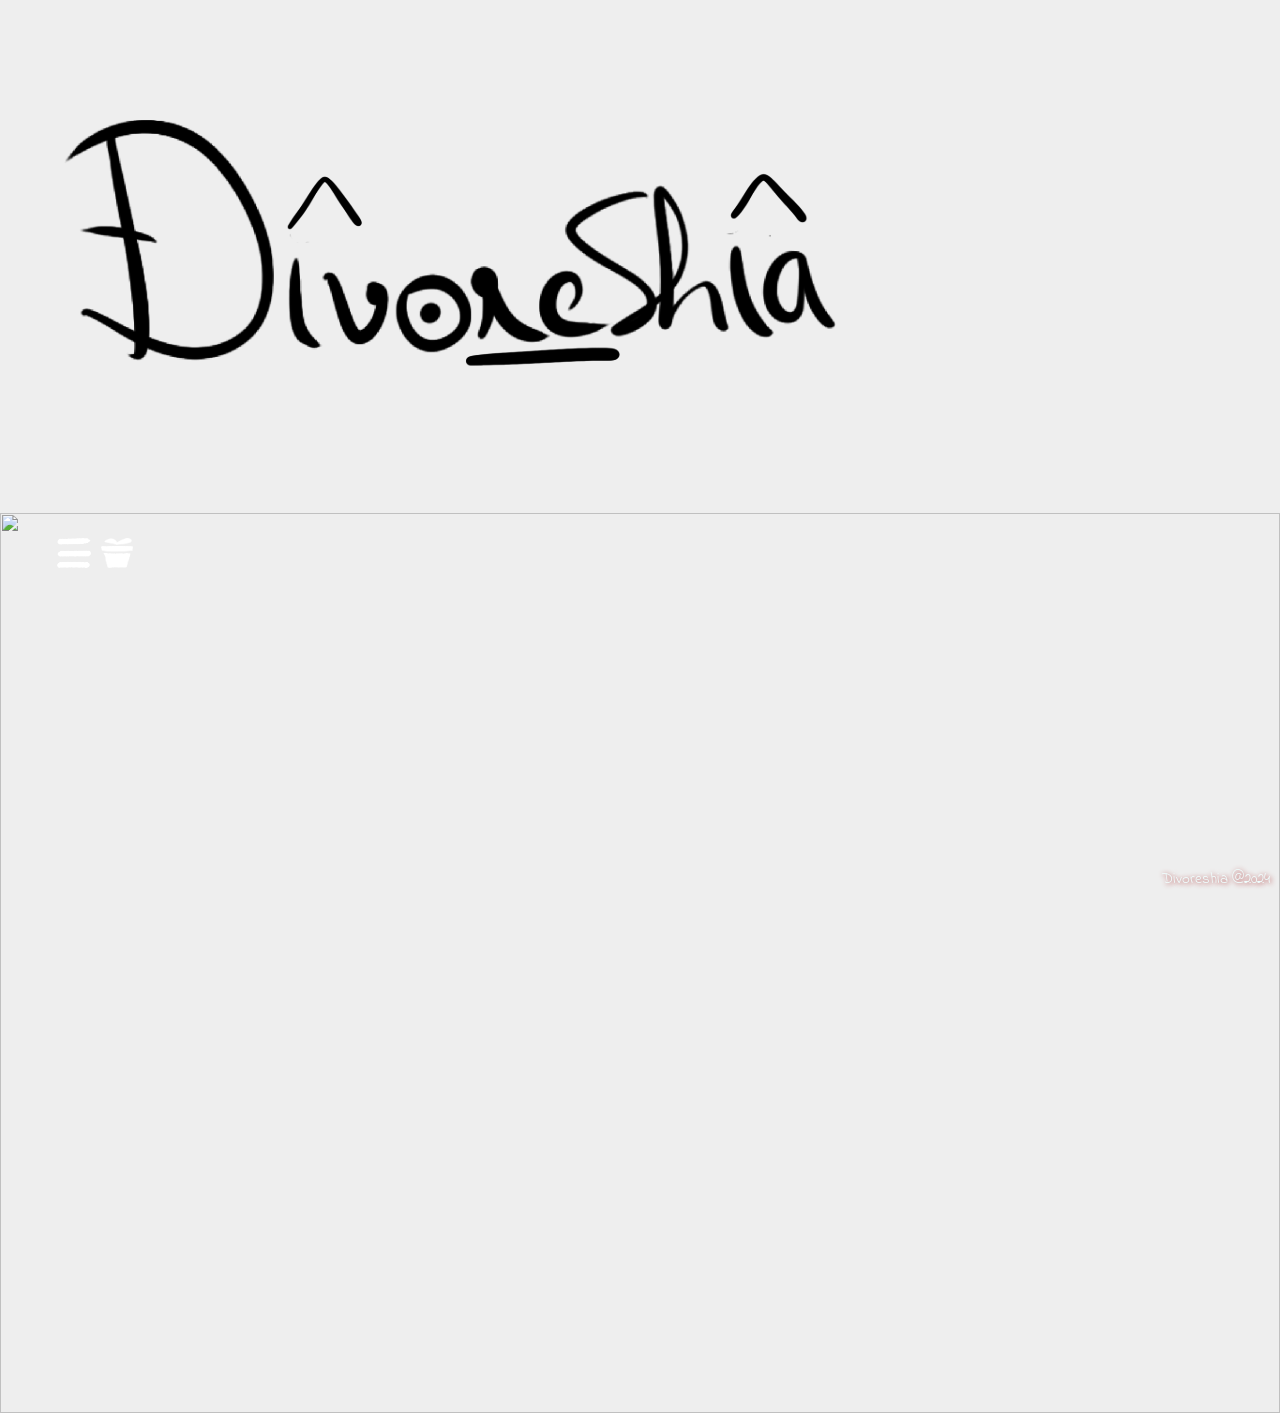
==== index.html @ 07783dd5 "Update index.html" ====
<!DOCTYPE html>
<html>
<head>
  <title>Hello there</title>
  <link rel="icon" href="Hello/icon/web_icon.png">
</head>
<meta name="viewport" content="height=device-height,width=device-width,initial-scale=1">

    <!--SWIPER-->
<link rel="stylesheet" href="https://unpkg.com/swiper/swiper-bundle.min.css"/>
<script src="https://cdn.jsdelivr.net/npm/swiper@11/swiper-bundle.min.js"></script>
    <!--BOOTRAP5.3-->
<link href="https://cdn.jsdelivr.net/npm/bootstrap@5.3.3/dist/css/bootstrap.min.css" rel="stylesheet" 
integrity="sha384-QWTKZyjpPEjISv5WaRU9OFeRpok6YctnYmDr5pNlyT2bRjXh0JMhjY6hW+ALEwIH" crossorigin="anonymous">
<script src="https://cdn.jsdelivr.net/npm/bootstrap@5.3.3/dist/js/bootstrap.bundle.min.js" 
integrity="sha384-YvpcrYf0tY3lHB60NNkmXc5s9fDVZLESaAA55NDzOxhy9GkcIdslK1eN7N6jIeHz" crossorigin="anonymous"></script>
    <!--GOOGLE FONT-->
<link rel="preconnect" href="https://fonts.googleapis.com">
<link rel="preconnect" href="https://fonts.gstatic.com" crossorigin>
<link href="https://fonts.googleapis.com/css2?family=Indie+Flower&family=Nothing+You+Could+Do&display=swap" rel="stylesheet">
    <!--GOOGLE ICON-->

    <!--style-->
<link rel="stylesheet" href="style.css"/>  
    <!--jQuery-->
<script src="https://code.jquery.com/jquery-3.6.0.min.js"></script>


<body>
 <!-- Loader -->
    <div id="preloader">
        <div class="logo-wrapper">
            <!-- Logo trắng -->
            <img
                src="Hello/name/loader.png"
                class="logo logo-white"
                alt=""
            >
            <!-- Logo đen được mask -->
            <div class="reveal">
                <img
                    src="Hello/name/loader.png"
                    class="logo logo-black"
                    alt=""
                >
            </div>
        </div>
    </div>

<!--HEADER-->
  <header>
  <div class="inner">  
    <ul class="navigate">

      <li>
        <div> <img src="Hello/icon/hambergur.png"> </div>
      </li>
        
      <li>
        <div> <img src="Hello/icon/pot.png"> </div>
      </li>

    </ul>
  </div>  
  </style>
  </header>
  


  <div class="bottomtext position-fixed bottom-0 end-0">
    <p>Divoreshia @2024</p>
  </div>

<!-- <div class="position-fixed bottom-0 end-100">  
    <ul class="navigate">

      <li>
        <div> <img src="hello/icon/x.png"> </div>
      </li>
        
      <li>
        <div> <img src="hello/icon/ytb.png"> </div>
      </li>

      <li>
        <div> <img src="hello/icon/oktok.png"> </div>
      </li>

    </ul>
  </div>   -->



<main class="canvas" id="app"> 
    <!--DIVORESHIA-->



    <!--background-->
  <div class="swiper mySwiper">
    <div class="swiper-wrapper">

      <div class="swiper-slide">
        <img src="Hello/media/bg1.png">
      </div>

      <div class="swiper-slide">
        <img src="Hello/media/bg2.png">
      </div>

      <div class="swiper-slide">
        <img src="Hello/media/bg3.jpg">
      </div>

      <div class="swiper-slide">
        <img src="Hello/media/bg4.jpg"> 
      </div>

      

    </div>
  </div>

  <script src="script.js"></script>
    <!--Main Part-->



</main> 
<script src="loader.js"></script>
<!--GO TO TOP BUTTON-->
<!-- <div>
  <a id="gototop" href="Javascript:;"><img src="./Hello/icon/triangle.png" width="30px" height="30px"
  ></a>
</div> -->

</body>
</html>
---- style.css ----
html,
body {
  position: relative;
  z-index: 0;
  height: 100%;
  width: 100%;
}

body {
  background: #eee;
  color: #000;
}

/*bottom*/
.bottomtext {
  position: sticky;
  z-index: 50;
}
.bottomtext>p {
  color: azure;
  font-family: "Indie Flower", cursive;
  font-weight: 400;
  font-style: normal;
  margin: 10px;
  font-size: 15px;
  text-shadow: 1px 1px 5px brown;
  user-select: none;
}

/*swiper*/

.swiper {
  width: 100%;
  height: 100%;
}

.swiper-wrapper {
  display:flexbox;
}
.swiper-slide img {
  display:block;
  position: relative;
  width: 100%;
  height: 100%;
  object-fit:cover;
  user-select: none;
}

.swiper {
  margin-left: auto;
  margin-right: auto;
}


/* go to top button*/

.gototop {
  display: none;
  border:1px solid gray;
  border-radius: 50%;
  position: fixed;
  padding: 4px 5px;
  right:40px;
  bottom: 100px;
  z-index: 500;
}

/*canvas*/

main{
  width: 100%;
  height: 100%;
  position: relative;
}

/*header*/
header {
  position: absolute;

  width: 100%;
  z-index: 100;
  display: flex;
  transition: 300ms;
}
.inner {

  margin: 10px;
}

.navigate {
  /* background-color: rgba(1,1,1,1);  */
  display: flex; 
  margin: 10px;
}

.navigate>li {
  list-style: none;
  display: flex;
}
.navigate>li img{
  justify-content: center;

  display: inline-flexbox;
  height: 30px;
  margin: 5px 5px 5px 5px;
}


 /* LOADER  */

#app {
    min-height: 100vh;
}

/* =========================
   PRELOADER
========================= */
.logo-wrapper {
    position: relative;
    display: inline-block;
}

.logo {
    width: min(900px, 80vw);
    display: block;
}

/* Logo trắng */
.logo-white {
    display: block;
}

/* Vùng reveal */
#reveal {
    position: absolute;
    top: 0;
    left: 0;

    width: 0%;
    height: 100%;

    overflow: hidden;
}

/* QUAN TRỌNG */
.logo-black {
    position: absolute;
    top: 0;
    left: 0;

    width: 100%;
    height: 100%;

    object-fit: contain;

    filter: brightness(0);
}
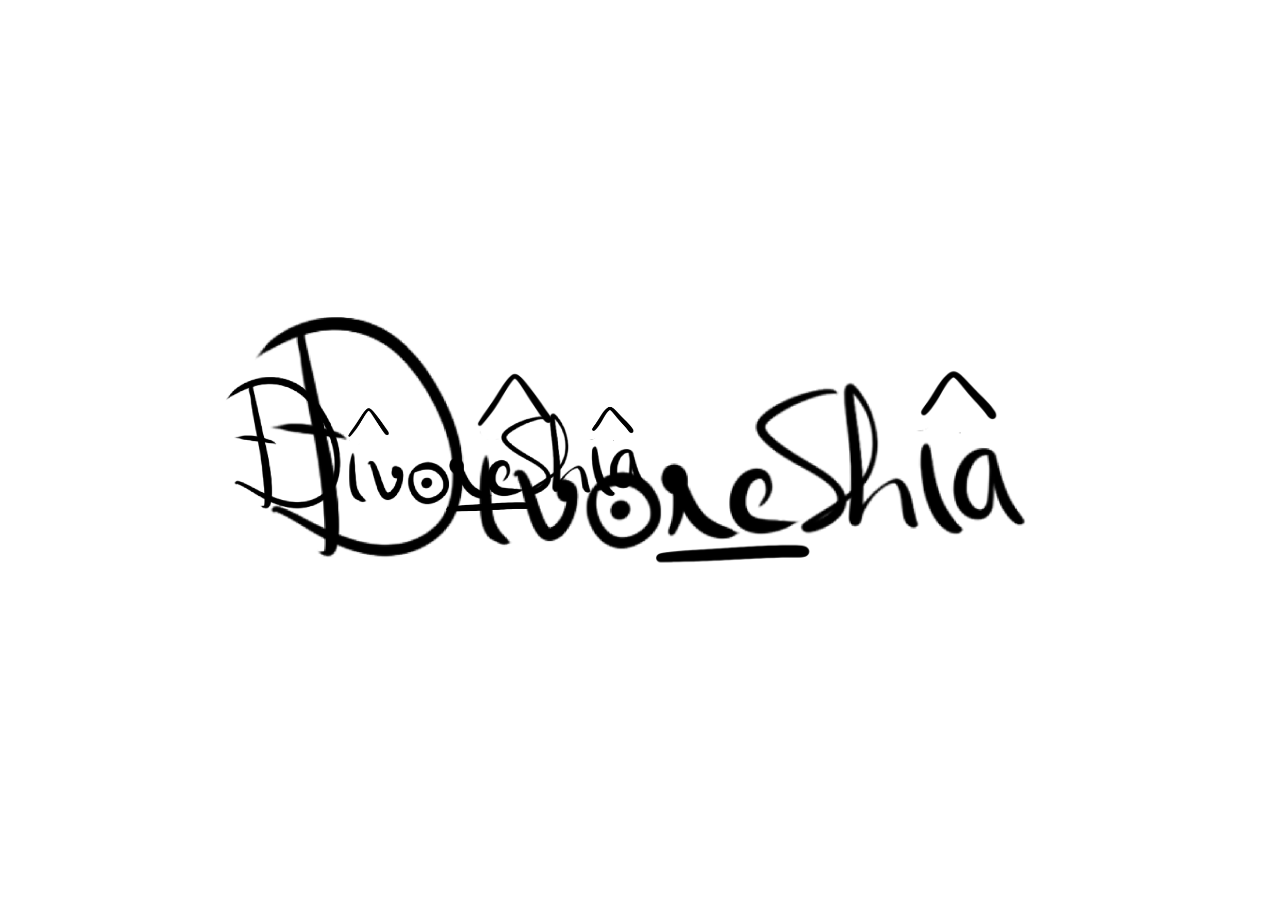
==== commit b4ea492e: "Update index.html" ====
--- a/index.html
+++ b/index.html
@@ -37,7 +37,7 @@
                 alt=""
             >
             <!-- Logo đen được mask -->
-            <div class="reveal">
+            <div id="reveal">
                 <img
                     src="Hello/name/loader.png"
                     class="logo logo-black"
@@ -62,7 +62,7 @@
 
     </ul>
   </div>  
-  </style>
+
   </header>
   
 
--- a/style.css
+++ b/style.css
@@ -115,22 +115,35 @@
 /* =========================
    PRELOADER
 ========================= */
+#preloader {
+    position: fixed;
+    inset: 0;
+    background: white;
+
+    display: flex;
+    justify-content: center;
+    align-items: center;
+
+    z-index: 99999;
+}
+
 .logo-wrapper {
     position: relative;
-    display: inline-block;
+    width: min(900px, 80vw);
 }
 
 .logo {
-    width: min(900px, 80vw);
     display: block;
+    width: 100%;
+    height: auto;
 }
 
-/* Logo trắng */
+/* logo trắng */
 .logo-white {
     display: block;
 }
 
-/* Vùng reveal */
+/* lớp reveal */
 #reveal {
     position: absolute;
     top: 0;
@@ -142,7 +155,7 @@
     overflow: hidden;
 }
 
-/* QUAN TRỌNG */
+/* logo đen */
 .logo-black {
     position: absolute;
     top: 0;
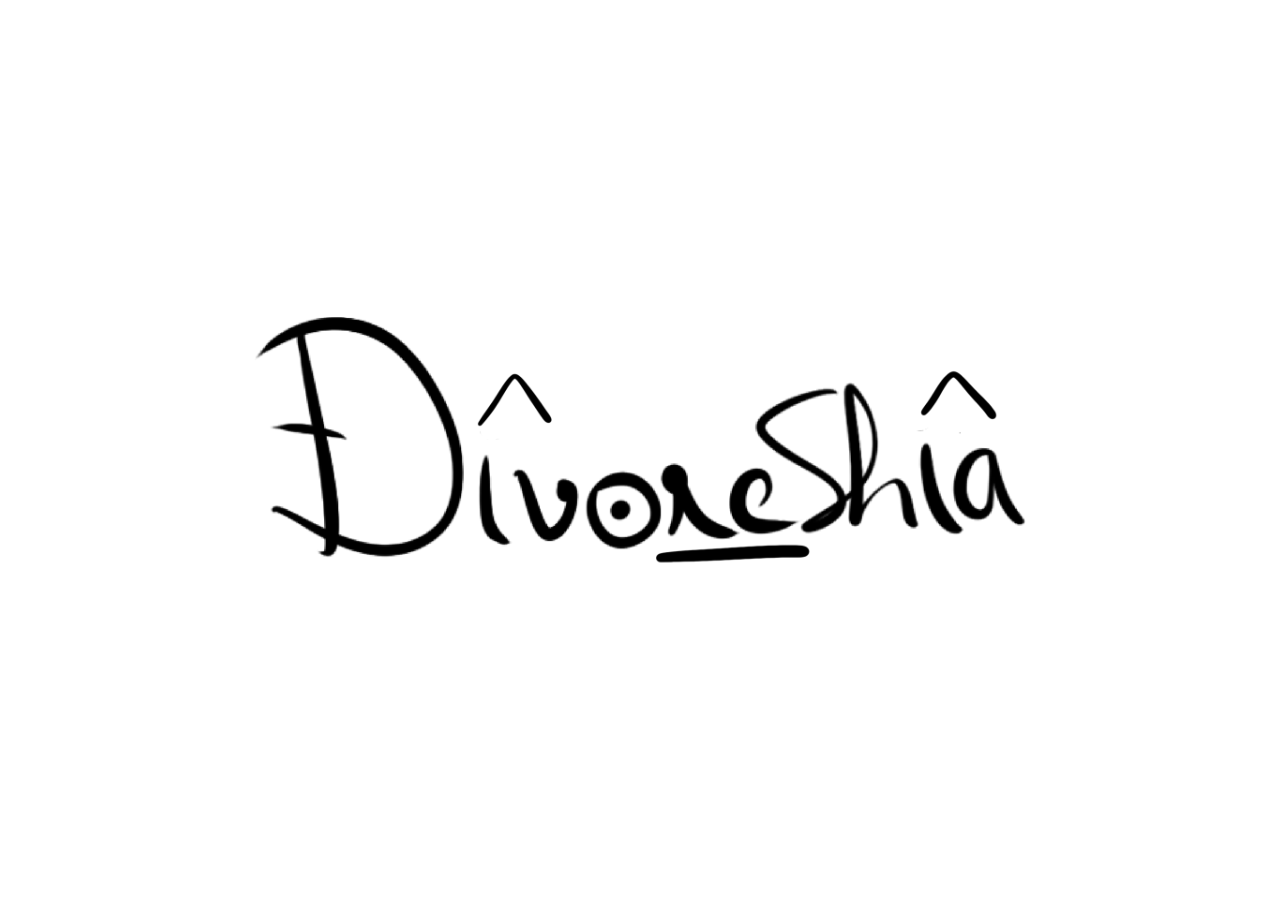
==== commit 351886f8: "Update index.html" ====
--- a/index.html
+++ b/index.html
@@ -30,20 +30,14 @@
  <!-- Loader -->
     <div id="preloader">
         <div class="logo-wrapper">
-            <!-- Logo trắng -->
+            <!-- Logo nằm dưới cùng, mask sẽ trượt sang phải để lộ logo -->
             <img
                 src="Hello/name/loader.png"
-                class="logo logo-white"
+                class="logo"
                 alt=""
             >
-            <!-- Logo đen được mask -->
-            <div id="reveal">
-                <img
-                    src="Hello/name/loader.png"
-                    class="logo logo-black"
-                    alt=""
-                >
-            </div>
+            <!-- Mask trắng trượt sang phải theo tiến độ load -->
+            <div id="loader-mask"></div>
         </div>
     </div>
 
--- a/style.css
+++ b/style.css
@@ -113,58 +113,84 @@
 }
 
 /* =========================
-   PRELOADER
+   LOADER
 ========================= */
+
 #preloader {
     position: fixed;
     inset: 0;
-    background: white;
+
+    background: #ffffff;
 
     display: flex;
     justify-content: center;
     align-items: center;
 
     z-index: 99999;
+
+    opacity: 1;
 }
+
+/* container logo */
 
 .logo-wrapper {
     position: relative;
+
     width: min(900px, 80vw);
+
+    line-height: 0;
 }
+
+/* cả hai logo */
 
 .logo {
     display: block;
+
     width: 100%;
     height: auto;
 }
 
 /* logo trắng */
+
 .logo-white {
-    display: block;
+    position: relative;
+    z-index: 1;
+    filter: brightness(100)
 }
 
-/* lớp reveal */
-#reveal {
-    position: absolute;
-    top: 0;
-    left: 0;
+/* lớp mask */
 
-    width: 0%;
-    height: 100%;
+#reveal{
+    position:absolute;
+    top:0;
+    left:0;
 
-    overflow: hidden;
+    width:0%;
+    height:auto;
+
+    overflow:hidden;
 }
 
-/* logo đen */
-.logo-black {
-    position: absolute;
-    top: 0;
-    left: 0;
+.logo-black{
+    width:min(900px,80vw);
+    height:auto;
+    display:block;
 
-    width: 100%;
-    height: 100%;
+    filter:brightness(0);
+}
 
-    object-fit: contain;
+/* đen -> trắng */
 
-    filter: brightness(0);
+.logo-black.to-white {
+    opacity: 0;
+    transition: opacity 1s ease;
 }
+
+/* fade loader */
+
+#preloader.fade-out {
+    opacity: 0;
+    transition: opacity 1s ease;
+    pointer-events: none;
+}
+
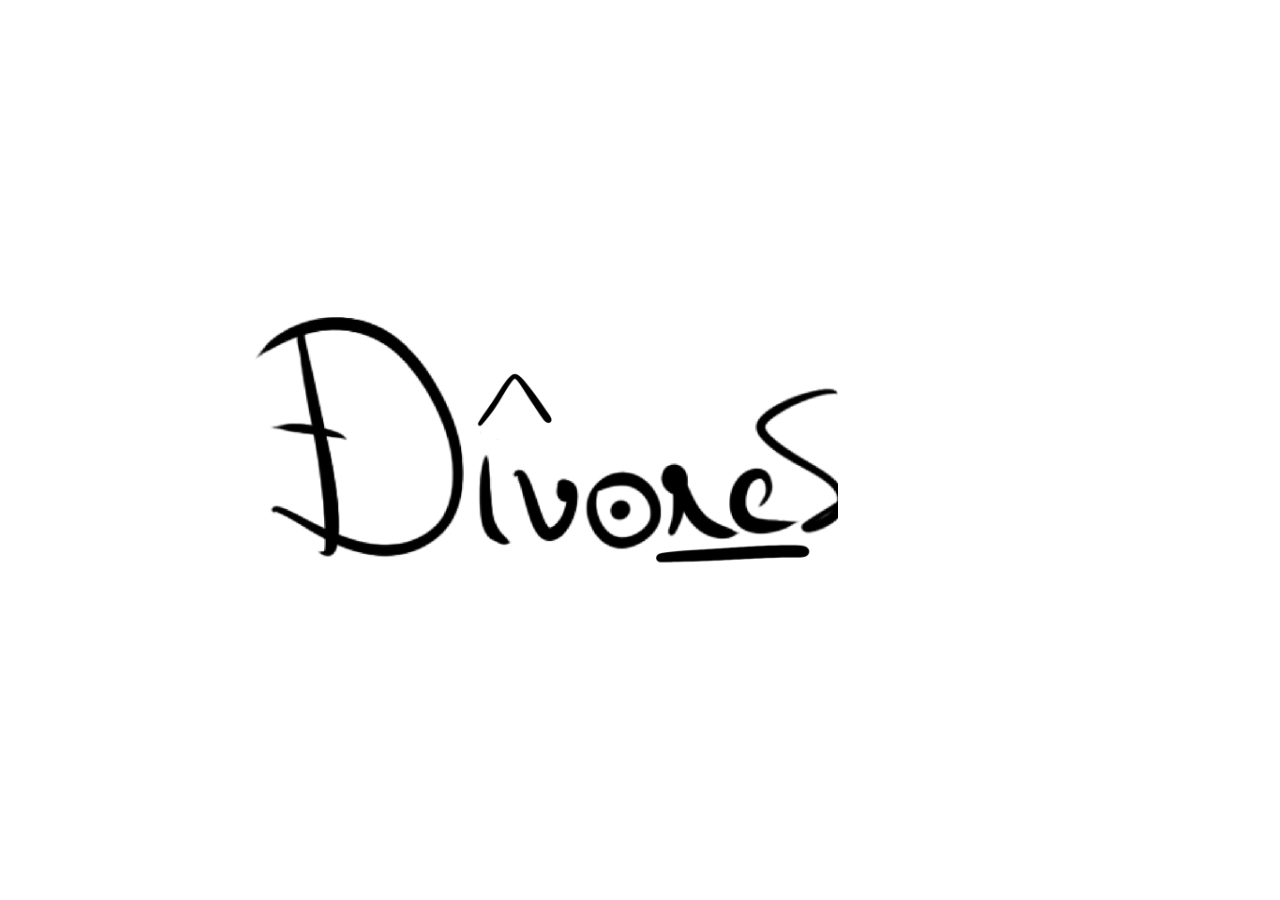
==== commit 447b5bfc: "Update index.html" ====
--- a/index.html
+++ b/index.html
@@ -93,7 +93,6 @@
     <!--background-->
   <div class="swiper mySwiper">
     <div class="swiper-wrapper">
-
       <div class="swiper-slide">
         <img src="Hello/media/bg1.png">
       </div>
@@ -109,8 +108,25 @@
       <div class="swiper-slide">
         <img src="Hello/media/bg4.jpg"> 
       </div>
+  <!--background thumb slider-->
+  <div thumbsSlider="" class="swiper mySwiper2">
+    <div class="swiper-wrapper">
+      <div class="swiper-slide">
+        <img src="Hello/media/bg1.png">
+      </div>
 
-      
+      <div class="swiper-slide">
+        <img src="Hello/media/bg2.png">
+      </div>
+
+      <div class="swiper-slide">
+        <img src="Hello/media/bg3.jpg">
+      </div>
+
+      <div class="swiper-slide">
+        <img src="Hello/media/bg4.jpg"> 
+    </div>
+  </div>
 
     </div>
   </div>
--- a/style.css
+++ b/style.css
@@ -32,11 +32,19 @@
 .swiper {
   width: 100%;
   height: 100%;
+  margin-left: auto;
+  margin-right: auto;
 }
 
 .swiper-wrapper {
   display:flexbox;
 }
+
+.swiper-slide {
+  background-size: cover;
+  background-position: center;
+}
+
 .swiper-slide img {
   display:block;
   position: relative;
@@ -46,9 +54,25 @@
   user-select: none;
 }
 
-.swiper {
-  margin-left: auto;
-  margin-right: auto;
+.mySwiper2 {
+    height: 100px;
+    width: 100%;
+}
+
+.mySwiper {
+    height: 100px;
+    box-sizing: border-box;
+    padding: 10px 0;
+}
+
+.mySwiper .swiper-slide {
+    width: 25%;
+    height: 100%;
+    opacity: 0.4;
+}
+
+.mySwiper .swiper-slide-thumb-active {
+    opacity: 1;
 }
 
 
@@ -106,7 +130,7 @@
 }
 
 
- /* LOADER  */
+/* LOADER */
 
 #app {
     min-height: 100vh;
@@ -127,70 +151,53 @@
     align-items: center;
 
     z-index: 99999;
-
     opacity: 1;
 }
 
-/* container logo */
+/* Container bọc logo + mask */
 
 .logo-wrapper {
     position: relative;
-
     width: min(900px, 80vw);
-
     line-height: 0;
-}
-
-/* cả hai logo */
+    overflow: hidden; /* quan trọng: cắt mask khi trượt ra ngoài */
+}
+
+/* Logo nằm dưới cùng — luôn hiển thị, mask che phía trên */
 
 .logo {
     display: block;
-
     width: 100%;
     height: auto;
-}
-
-/* logo trắng */
-
-.logo-white {
     position: relative;
     z-index: 1;
-    filter: brightness(100)
-}
-
-/* lớp mask */
-
-#reveal{
-    position:absolute;
-    top:0;
-    left:0;
-
-    width:0%;
-    height:auto;
-
-    overflow:hidden;
-}
-
-.logo-black{
-    width:min(900px,80vw);
-    height:auto;
-    display:block;
-
-    filter:brightness(0);
-}
-
-/* đen -> trắng */
-
-.logo-black.to-white {
-    opacity: 0;
-    transition: opacity 1s ease;
-}
-
-/* fade loader */
+}
+
+/*
+    Mask trắng nằm TRÊN logo (z-index cao hơn).
+    Bắt đầu: translateX(0%) → che toàn bộ logo.
+    Khi load: translateX tăng dần → trượt sang phải → lộ logo từ trái.
+    Kết thúc: translateX(100%) → ra ngoài hoàn toàn.
+    transition ngắn để chuyển động mượt giữa các bước.
+*/
+
+#loader-mask {
+    position: absolute;
+    inset: 0;
+    z-index: 2;
+
+    background: #ffffff;
+
+    transform: translateX(0%);
+    transition: transform 0.05s linear;
+
+    will-change: transform;
+}
+
+/* Fade toàn bộ preloader khi load xong */
 
 #preloader.fade-out {
     opacity: 0;
-    transition: opacity 1s ease;
+    transition: opacity 0.8s ease;
     pointer-events: none;
 }
-
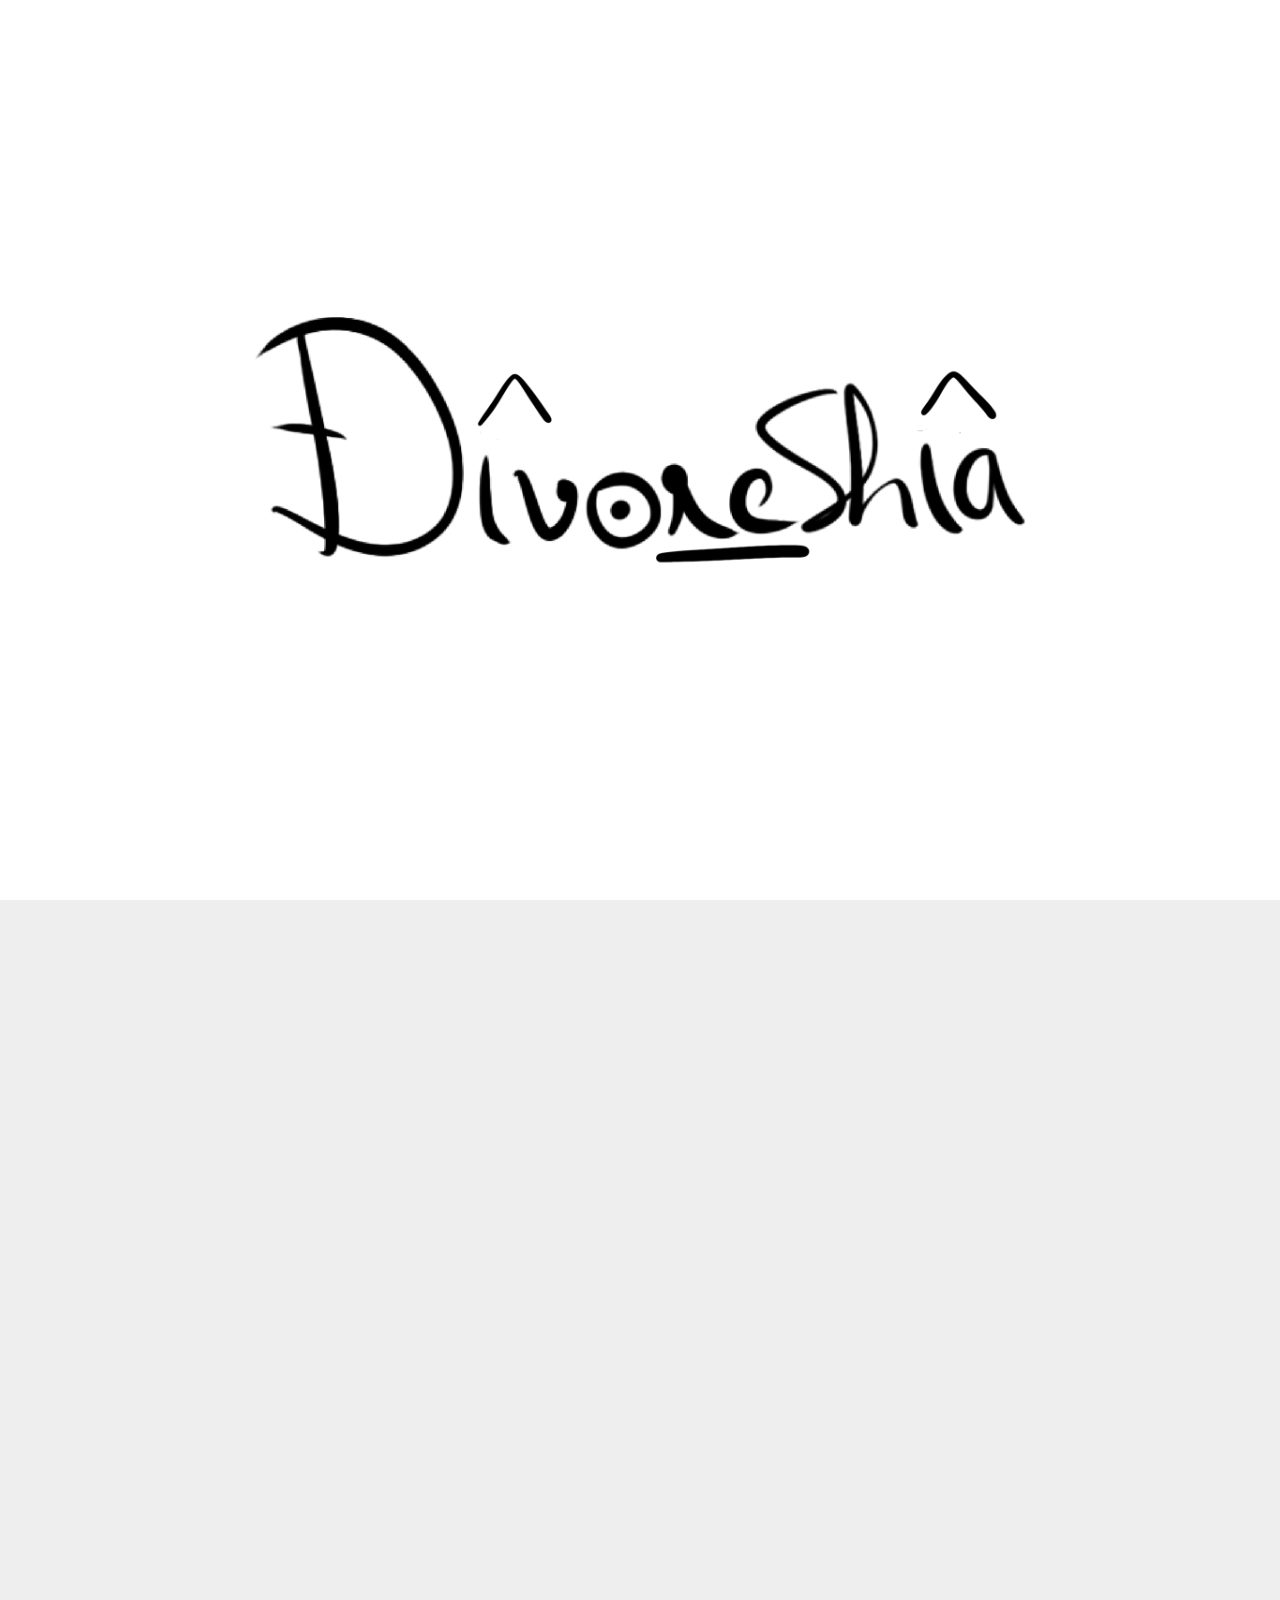
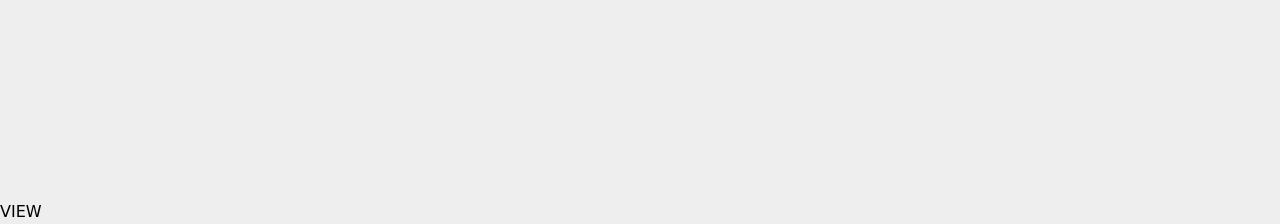
==== commit bd996b87: "Update index.html" ====
--- a/index.html
+++ b/index.html
@@ -30,18 +30,17 @@
  <!-- Loader -->
     <div id="preloader">
         <div class="logo-wrapper">
-            <!-- Logo nằm dưới cùng, mask sẽ trượt sang phải để lộ logo -->
             <img
                 src="Hello/name/loader.png"
                 class="logo"
                 alt=""
             >
-            <!-- Mask trắng trượt sang phải theo tiến độ load -->
             <div id="loader-mask"></div>
         </div>
     </div>
 
 <!--HEADER-->
+<div class="header-trigger"></div>
   <header>
   <div class="inner">  
     <ul class="navigate">
@@ -65,78 +64,27 @@
     <p>Divoreshia @2024</p>
   </div>
 
-<!-- <div class="position-fixed bottom-0 end-100">  
-    <ul class="navigate">
-
-      <li>
-        <div> <img src="hello/icon/x.png"> </div>
-      </li>
-        
-      <li>
-        <div> <img src="hello/icon/ytb.png"> </div>
-      </li>
-
-      <li>
-        <div> <img src="hello/icon/oktok.png"> </div>
-      </li>
-
-    </ul>
-  </div>   -->
 
 
+<main class="canvas"> 
+ 
+    <!--background-->
+<div class="swiper mySwiper">
+    <div class="swiper-wrapper"></div>
+</div>
 
-<main class="canvas" id="app"> 
-    <!--DIVORESHIA-->
-
-
-
-    <!--background-->
-  <div class="swiper mySwiper">
-    <div class="swiper-wrapper">
-      <div class="swiper-slide">
-        <img src="Hello/media/bg1.png">
-      </div>
-
-      <div class="swiper-slide">
-        <img src="Hello/media/bg2.png">
-      </div>
-
-      <div class="swiper-slide">
-        <img src="Hello/media/bg3.jpg">
-      </div>
-
-      <div class="swiper-slide">
-        <img src="Hello/media/bg4.jpg"> 
-      </div>
-  <!--background thumb slider-->
-  <div thumbsSlider="" class="swiper mySwiper2">
-    <div class="swiper-wrapper">
-      <div class="swiper-slide">
-        <img src="Hello/media/bg1.png">
-      </div>
-
-      <div class="swiper-slide">
-        <img src="Hello/media/bg2.png">
-      </div>
-
-      <div class="swiper-slide">
-        <img src="Hello/media/bg3.jpg">
-      </div>
-
-      <div class="swiper-slide">
-        <img src="Hello/media/bg4.jpg"> 
-    </div>
-  </div>
-
-    </div>
-  </div>
-
-  <script src="script.js"></script>
+<div thumbsSlider class="swiper mySwiper2 hidden">
+    <div class="swiper-wrapper"></div>
+</div>
     <!--Main Part-->
 
 
+<div id="thumbToggle">
+    VIEW
+</div>
 
-</main> 
+</main>
+<script src="script.js"></script>
 <script src="loader.js"></script>
 <!--GO TO TOP BUTTON-->
 <!-- <div>
--- a/style.css
+++ b/style.css
@@ -54,24 +54,19 @@
   user-select: none;
 }
 
-.mySwiper2 {
-    height: 100px;
-    width: 100%;
-}
-
-.mySwiper {
+.swiper .mySwiper2 {
     height: 100px;
     box-sizing: border-box;
     padding: 10px 0;
 }
 
-.mySwiper .swiper-slide {
+.mySwiper2 .swiper-slide {
     width: 25%;
     height: 100%;
     opacity: 0.4;
 }
 
-.mySwiper .swiper-slide-thumb-active {
+.mySwiper2 .swiper-slide-thumb-active {
     opacity: 1;
 }
 
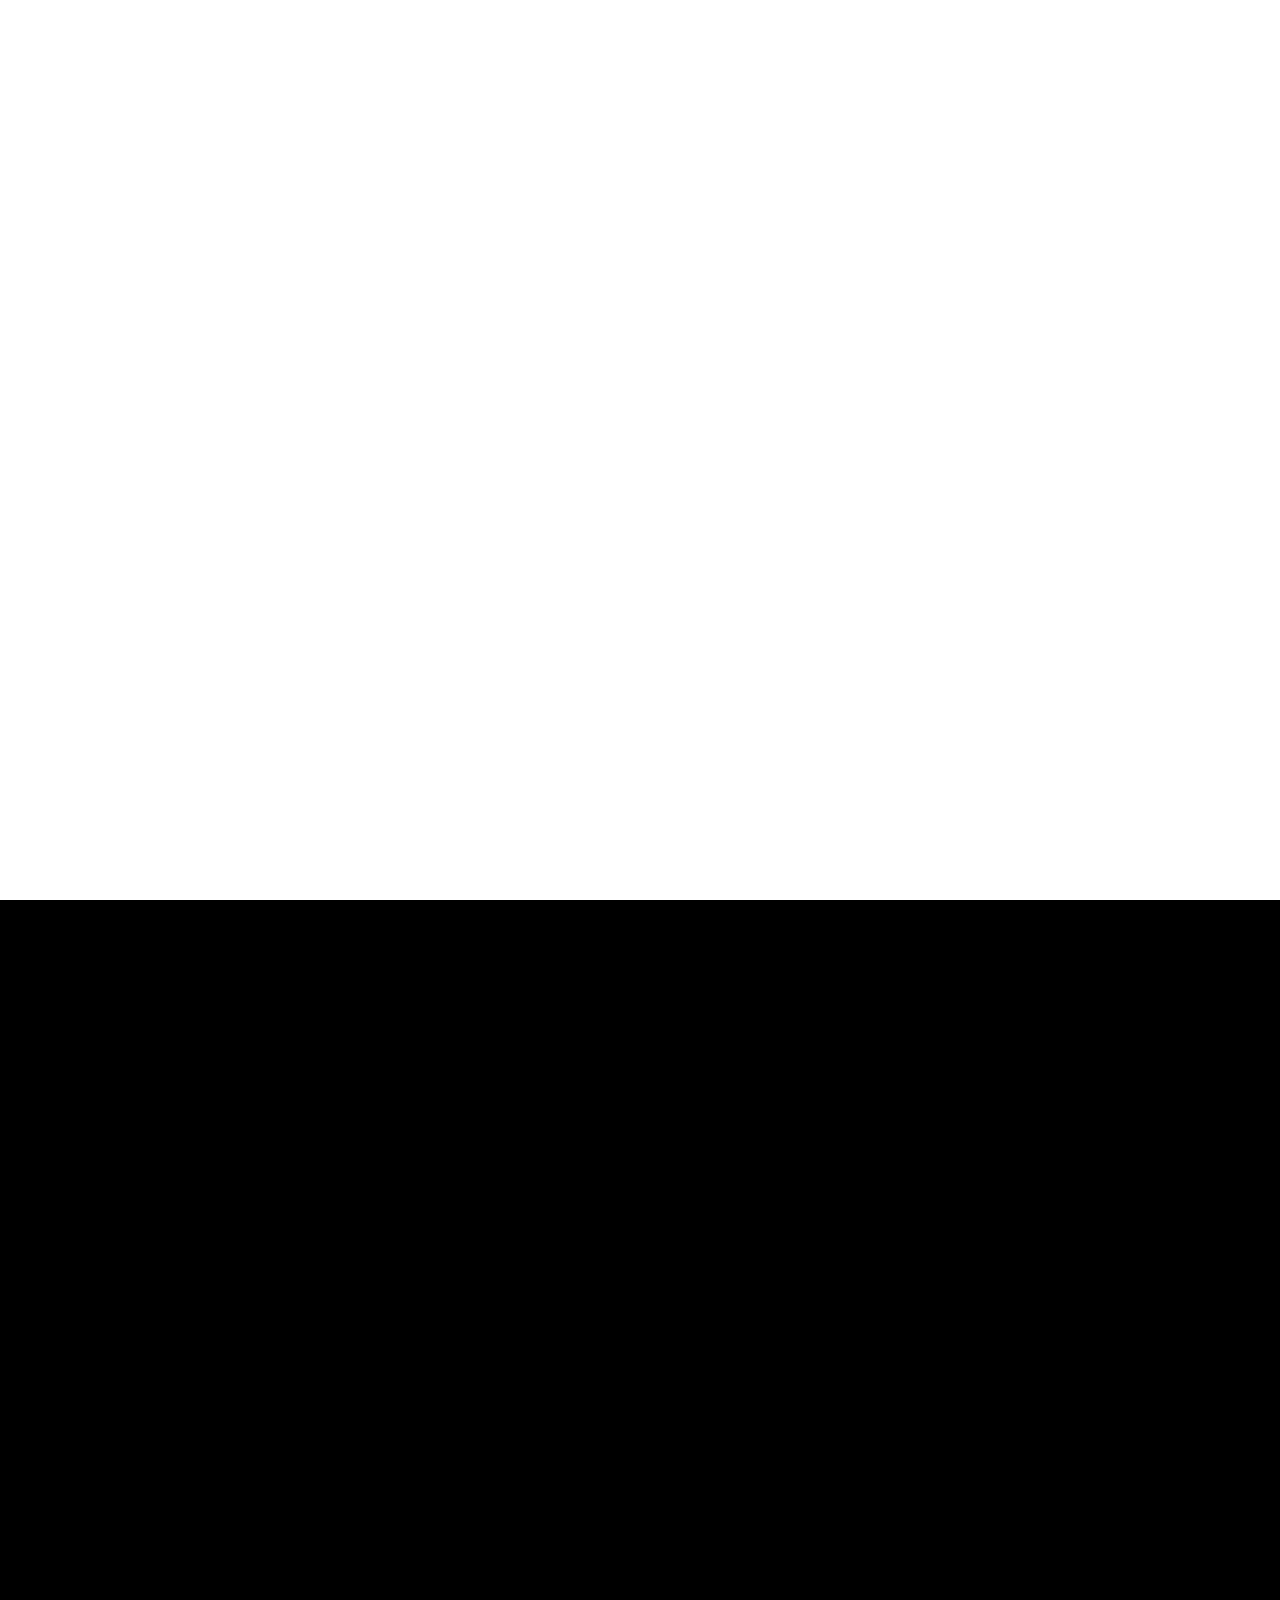
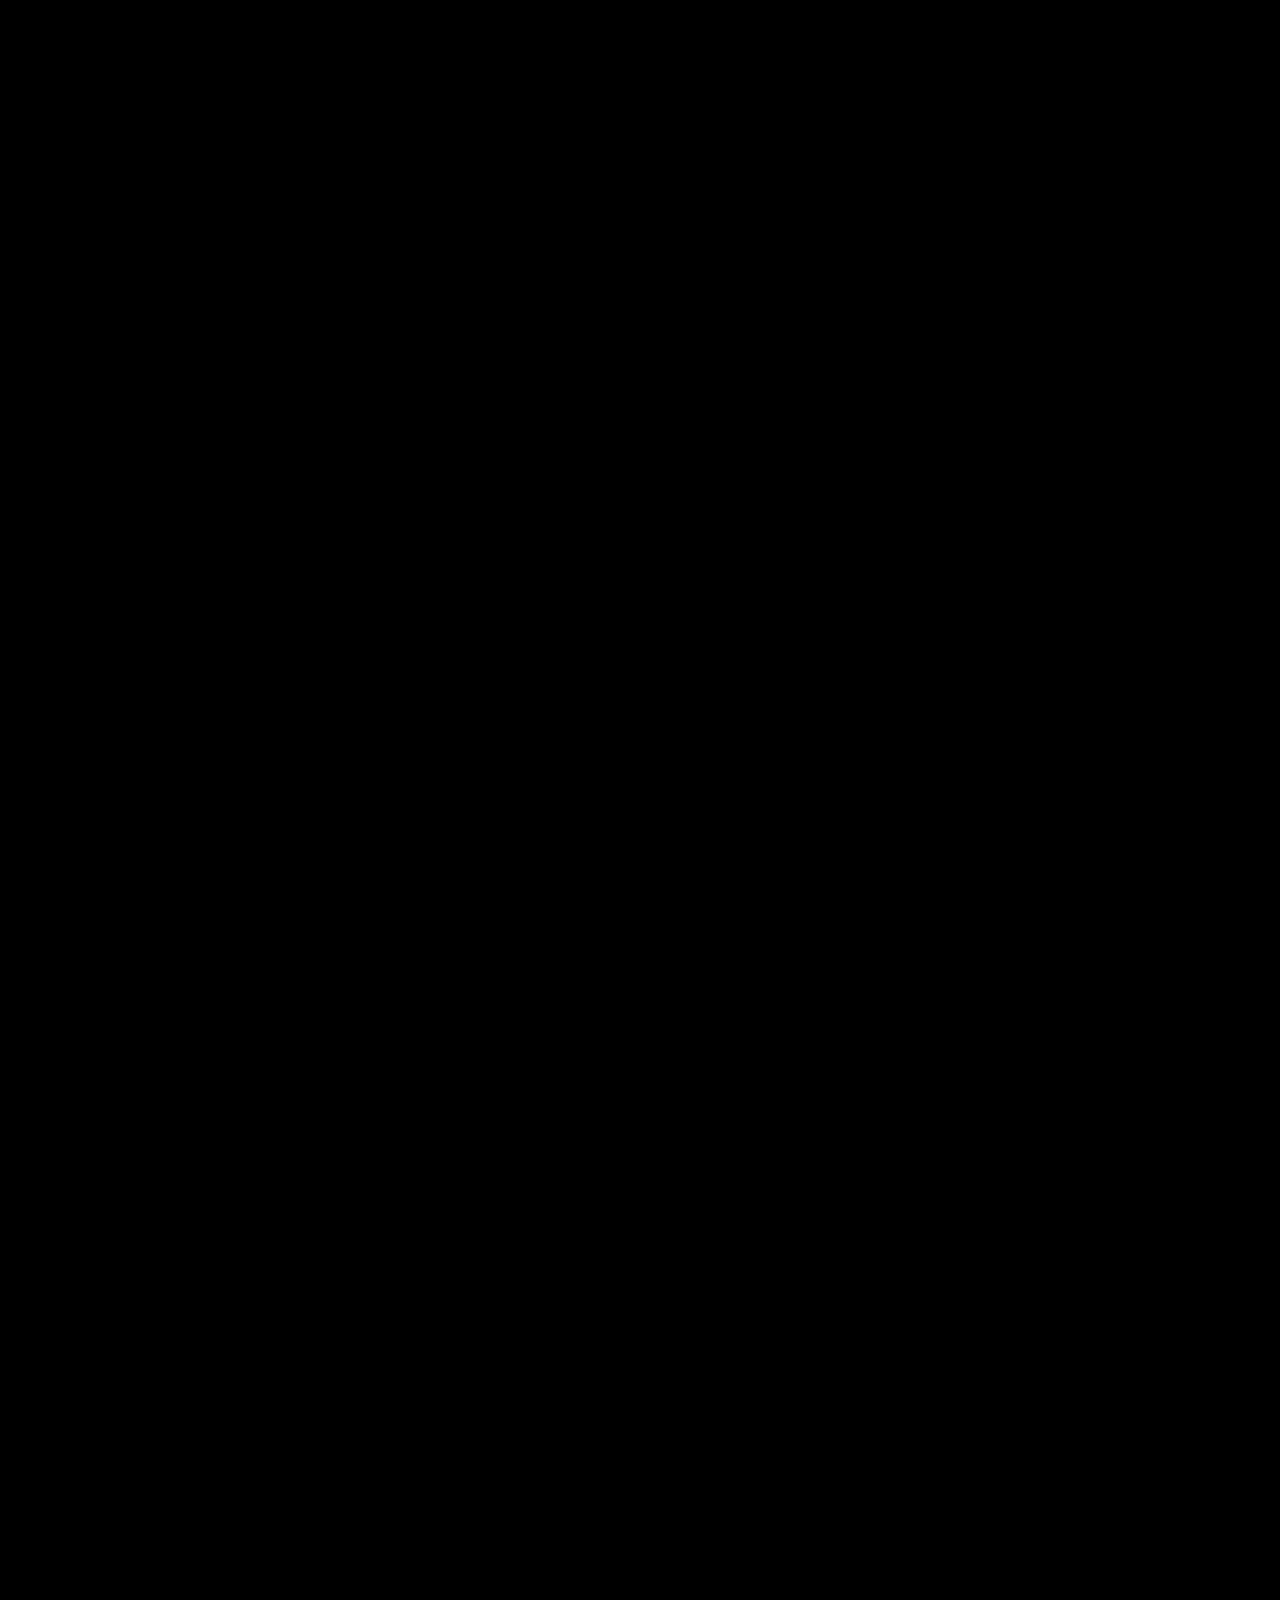
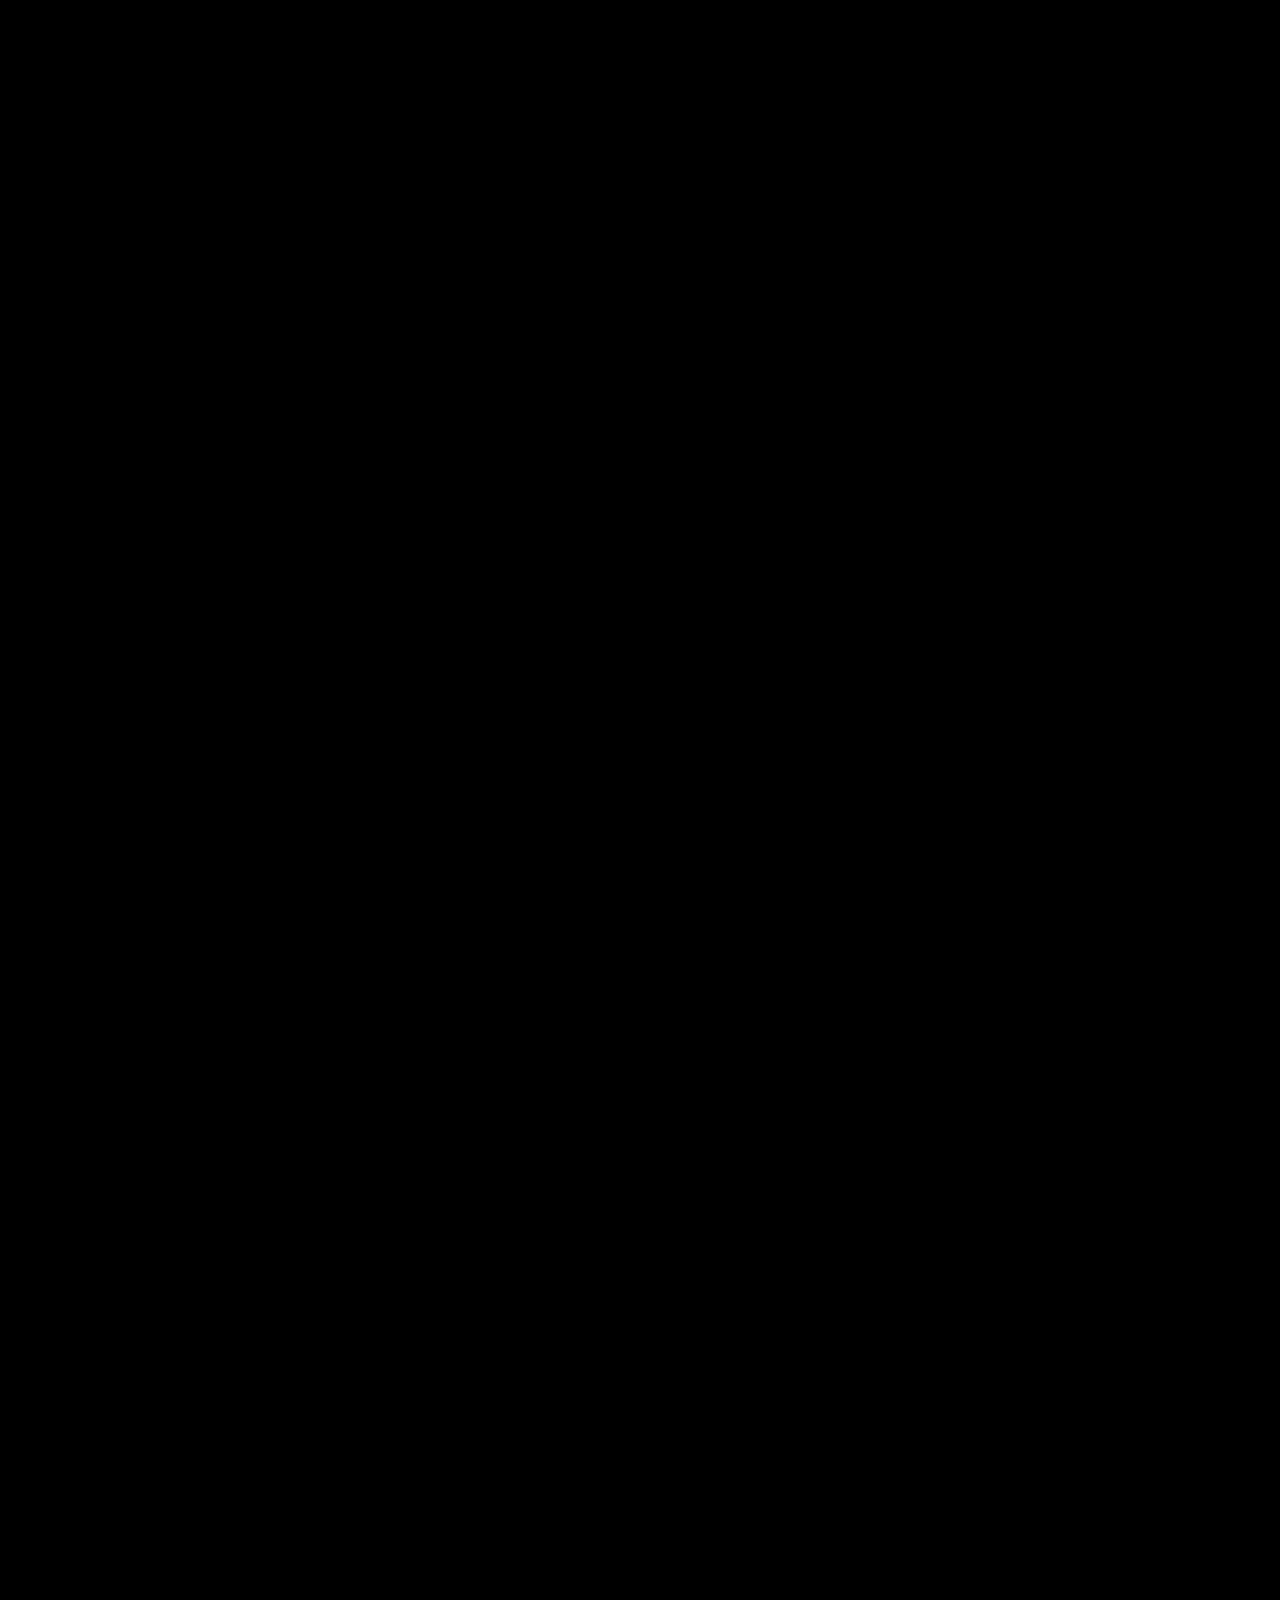
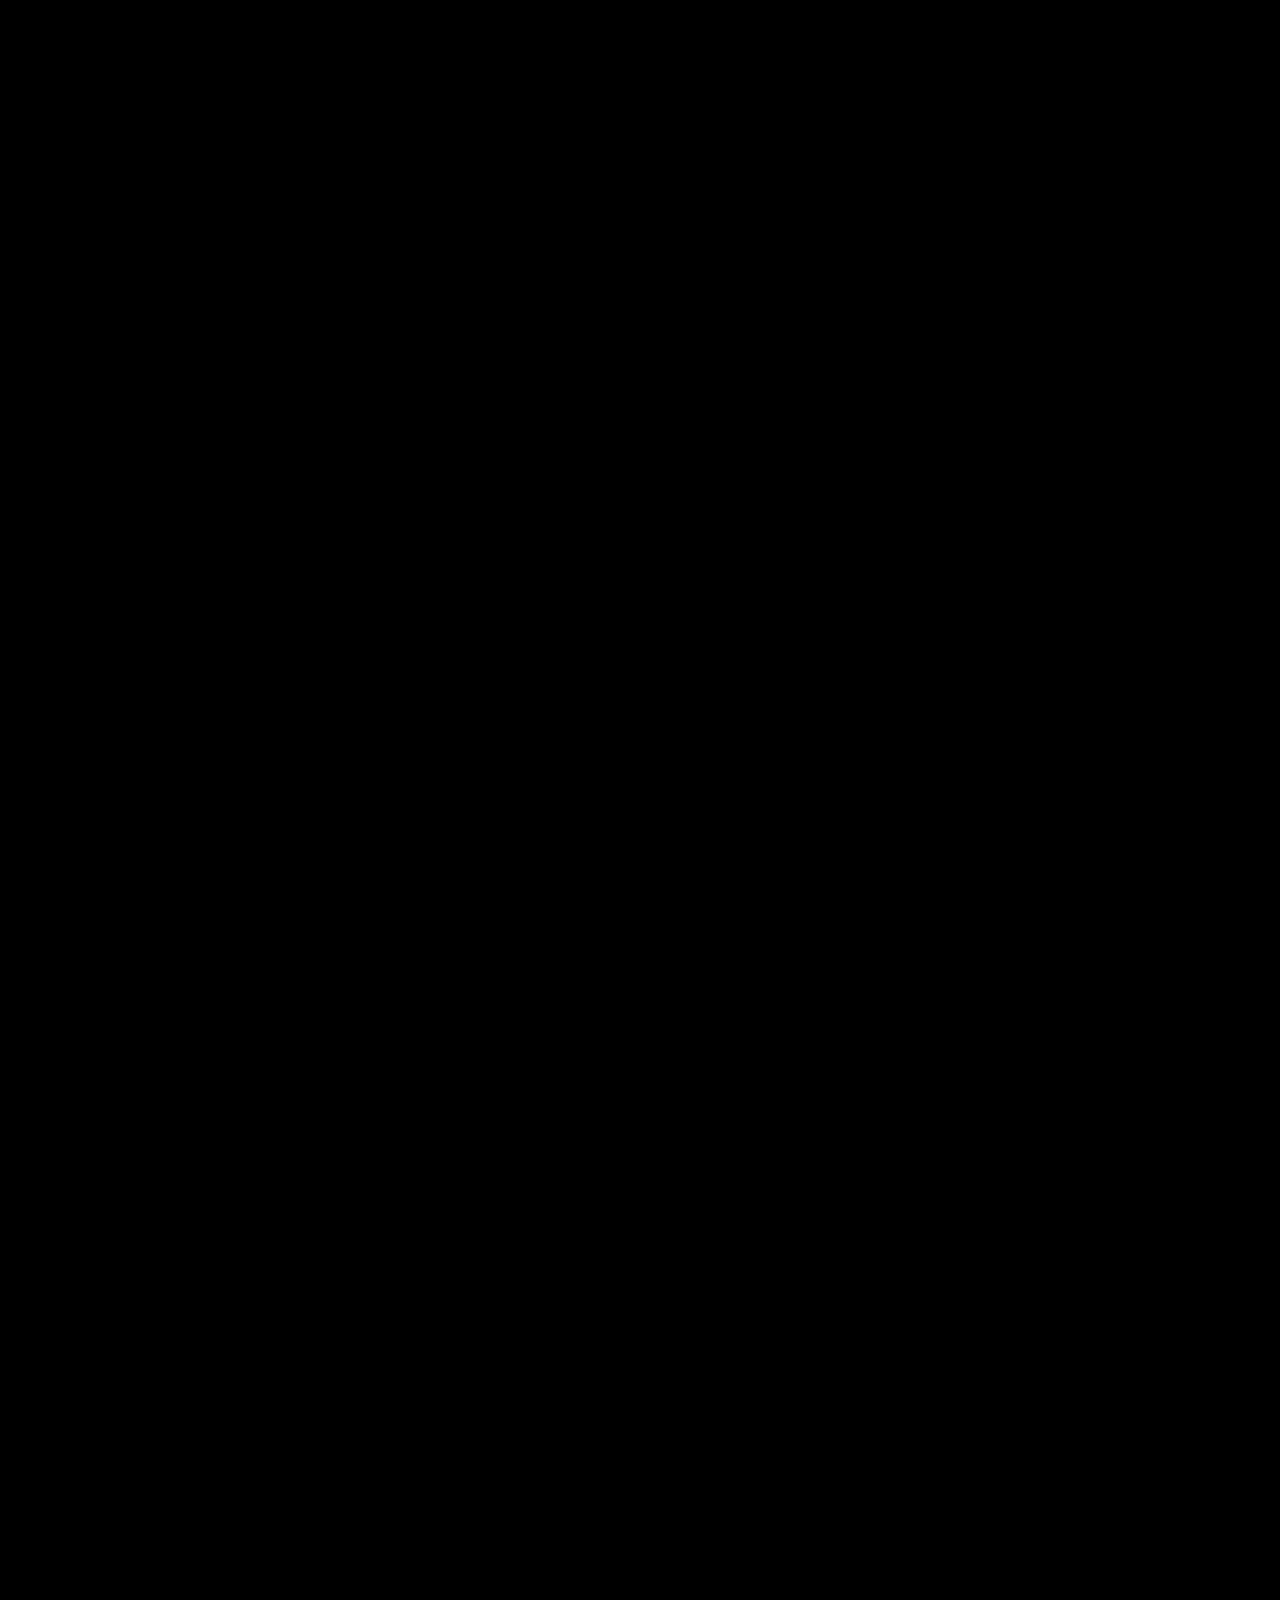
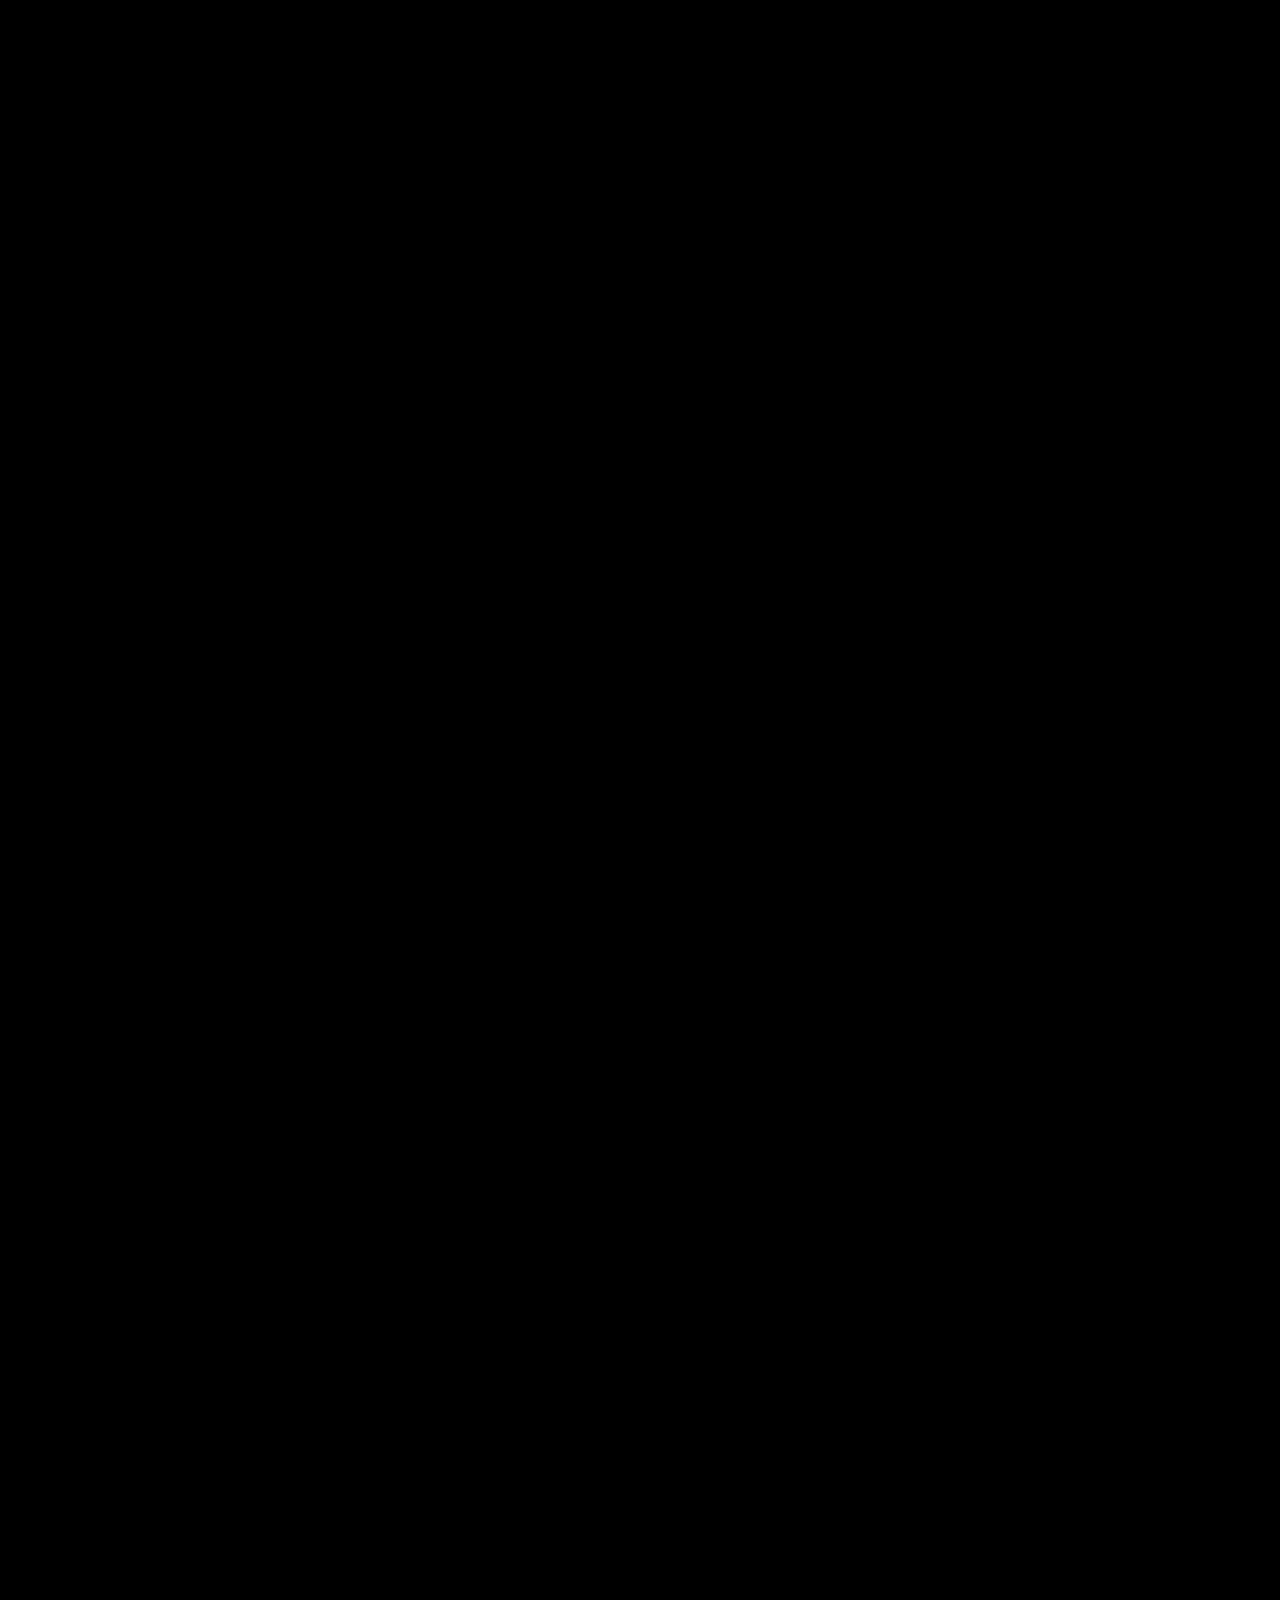
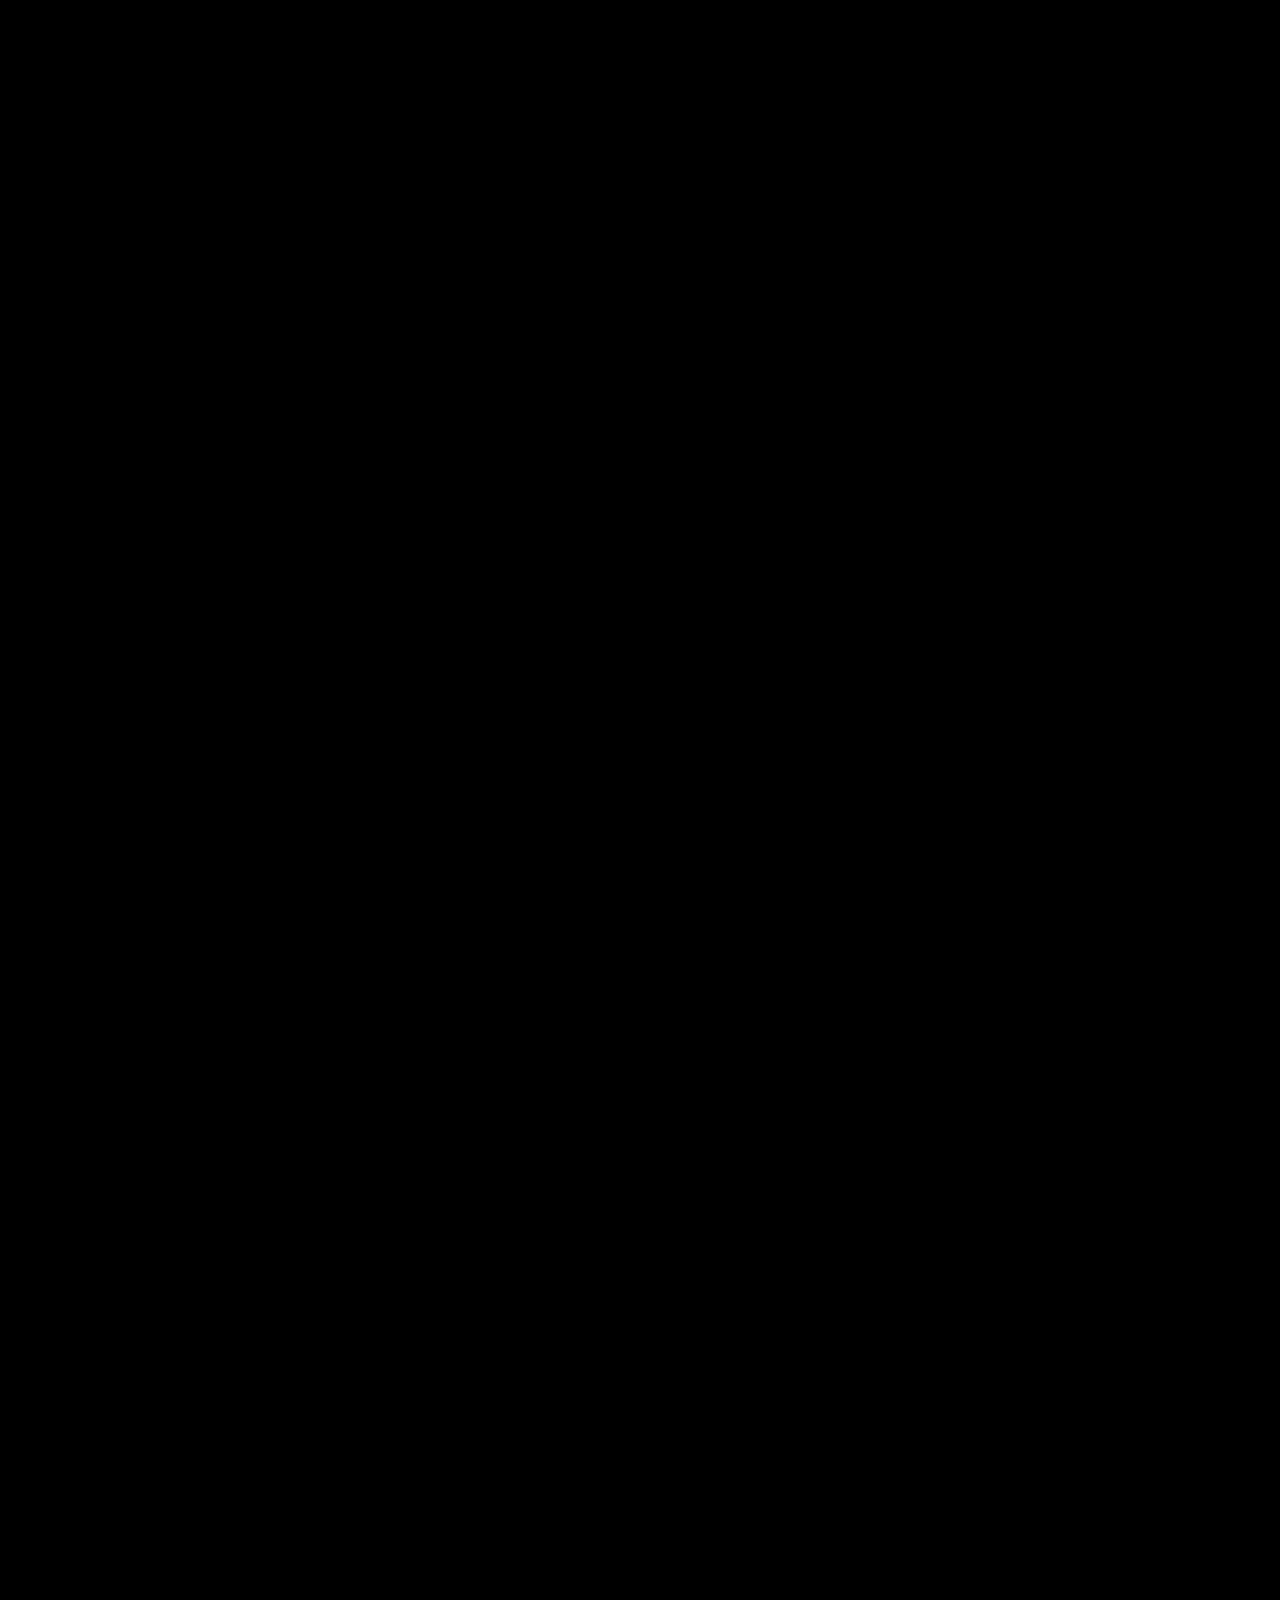
==== commit 84bb1670: "fix tùm lum" ====
--- a/index.html
+++ b/index.html
@@ -1,96 +1,71 @@
 <!DOCTYPE html>
-<html>
+<html lang="vi">
 <head>
-  <title>Hello there</title>
-  <link rel="icon" href="Hello/icon/web_icon.png">
+    <meta charset="UTF-8">
+    <meta name="viewport" content="width=device-width, initial-scale=1.0">
+    <title>Hello there</title>
+    <link rel="icon" href="Hello/icon/web_icon.png">
+
+    <link rel="stylesheet" href="https://cdn.jsdelivr.net/npm/swiper@12/swiper-bundle.min.css"/>
+    <script src="https://cdn.jsdelivr.net/npm/swiper@12/swiper-bundle.min.js"></script>
+
+    <link href="https://cdn.jsdelivr.net/npm/bootstrap@5.3.3/dist/css/bootstrap.min.css" rel="stylesheet" 
+          integrity="sha384-QWTKZyjpPEjISv5WaRU9OFeRpok6YctnYmDr5pNlyT2bRjXh0JMhjY6hW+ALEwIH" crossorigin="anonymous">
+    <script src="https://cdn.jsdelivr.net/npm/bootstrap@5.3.3/dist/js/bootstrap.bundle.min.js" 
+            integrity="sha384-YvpcrYf0tY3lHB60NNkmXc5s9fDVZLESaAA55NDzOxhy9GkcIdslK1eN7N6jIeHz" crossorigin="anonymous"></script>
+
+    <link rel="preconnect" href="https://fonts.googleapis.com">
+    <link rel="preconnect" href="https://fonts.gstatic.com" crossorigin>
+    <link href="https://fonts.googleapis.com/css2?family=Indie+Flower&family=Nothing+You+Could+Do&display=swap" rel="stylesheet">
+
+    <script src="https://code.jquery.com/jquery-3.6.0.min.js"></script>
+
+    <link rel="stylesheet" href="style.css"/>  
 </head>
-<meta name="viewport" content="height=device-height,width=device-width,initial-scale=1">
+<body>
 
-    <!--SWIPER-->
-<link rel="stylesheet" href="https://unpkg.com/swiper/swiper-bundle.min.css"/>
-<script src="https://cdn.jsdelivr.net/npm/swiper@11/swiper-bundle.min.js"></script>
-    <!--BOOTRAP5.3-->
-<link href="https://cdn.jsdelivr.net/npm/bootstrap@5.3.3/dist/css/bootstrap.min.css" rel="stylesheet" 
-integrity="sha384-QWTKZyjpPEjISv5WaRU9OFeRpok6YctnYmDr5pNlyT2bRjXh0JMhjY6hW+ALEwIH" crossorigin="anonymous">
-<script src="https://cdn.jsdelivr.net/npm/bootstrap@5.3.3/dist/js/bootstrap.bundle.min.js" 
-integrity="sha384-YvpcrYf0tY3lHB60NNkmXc5s9fDVZLESaAA55NDzOxhy9GkcIdslK1eN7N6jIeHz" crossorigin="anonymous"></script>
-    <!--GOOGLE FONT-->
-<link rel="preconnect" href="https://fonts.googleapis.com">
-<link rel="preconnect" href="https://fonts.gstatic.com" crossorigin>
-<link href="https://fonts.googleapis.com/css2?family=Indie+Flower&family=Nothing+You+Could+Do&display=swap" rel="stylesheet">
-    <!--GOOGLE ICON-->
-
-    <!--style-->
-<link rel="stylesheet" href="style.css"/>  
-    <!--jQuery-->
-<script src="https://code.jquery.com/jquery-3.6.0.min.js"></script>
-
-
-<body>
- <!-- Loader -->
     <div id="preloader">
         <div class="logo-wrapper">
-            <img
-                src="Hello/name/loader.png"
-                class="logo"
-                alt=""
-            >
+            <img src="Hello/name/loader.png" class="logo" alt="Loader Logo">
             <div id="loader-mask"></div>
         </div>
     </div>
 
-<!--HEADER-->
-<div class="header-trigger"></div>
-  <header>
-  <div class="inner">  
-    <ul class="navigate">
+    <div class="header-trigger"></div>
+    <header>
+        <div class="inner">  
+            <ul class="navigate">
+                <li>
+                    <div><img src="Hello/icon/hambergur.png" alt="Menu Hamburger"></div>
+                </li>
+                <li>
+                    <div><img src="Hello/icon/pot.png" alt="Pot Icon"></div>
+                </li>
+            </ul>
+        </div>  
+    </header>
+  
+    <div class="bottomtext position-fixed bottom-0 end-0 p-3">
+        <p class="m-0">Divoreshia @2024</p>
+    </div>
 
-      <li>
-        <div> <img src="Hello/icon/hambergur.png"> </div>
-      </li>
-        
-      <li>
-        <div> <img src="Hello/icon/pot.png"> </div>
-      </li>
+    <main class="canvas"> 
+        <div class="swiper mySwiper">
+            <div class="swiper-wrapper">
+                </div>
+        </div>
 
-    </ul>
-  </div>  
+        <div thumbsSlider="" class="swiper mySwiper2 hidden">
+            <div class="swiper-wrapper">
+                </div>
+        </div>
 
-  </header>
-  
+        <div id="thumbToggle">
+            VIEW
+        </div>
+    </main>
 
-
-  <div class="bottomtext position-fixed bottom-0 end-0">
-    <p>Divoreshia @2024</p>
-  </div>
-
-
-
-<main class="canvas"> 
- 
-    <!--background-->
-<div class="swiper mySwiper">
-    <div class="swiper-wrapper"></div>
-</div>
-
-<div thumbsSlider class="swiper mySwiper2 hidden">
-    <div class="swiper-wrapper"></div>
-</div>
-    <!--Main Part-->
-
-
-<div id="thumbToggle">
-    VIEW
-</div>
-
-</main>
-<script src="script.js"></script>
-<script src="loader.js"></script>
-<!--GO TO TOP BUTTON-->
-<!-- <div>
-  <a id="gototop" href="Javascript:;"><img src="./Hello/icon/triangle.png" width="30px" height="30px"
-  ></a>
-</div> -->
+    <script src="script.js"></script>
 
 </body>
-</html>
+</html>
--- a/style.css
+++ b/style.css
@@ -1,22 +1,31 @@
+/* ==========================================================================
+   RESET & BASE STYLES
+   ========================================================================== */
 html,
 body {
   position: relative;
   z-index: 0;
   height: 100%;
   width: 100%;
+  overflow: hidden;
+  user-select: none; 
 }
 
 body {
-  background: #eee;
+  background: #000;
   color: #000;
-}
-
-/*bottom*/
+  margin: 0;
+  padding: 0;
+}
+
+/* ==========================================================================
+   BOTTOM TEXT (Văn bản cố định góc phải bên dưới)
+   ========================================================================== */
 .bottomtext {
-  position: sticky;
   z-index: 50;
 }
-.bottomtext>p {
+
+.bottomtext > p {
   color: azure;
   font-family: "Indie Flower", cursive;
   font-weight: 400;
@@ -27,172 +36,296 @@
   user-select: none;
 }
 
-/*swiper*/
-
-.swiper {
+/* ==========================================================================
+   SWIPER MAIN (Màn hình trượt ảnh lớn chạy nền)
+   ========================================================================== */
+.mySwiper {
+  position: fixed;
+  top: 0;
+  left: 0;
+  width: var(--canvas-w, 100vw);
+  height: var(--canvas-h, 100vh);
+  transition: none;
+  z-index: 0;
+}
+
+.mySwiper .swiper-slide {
   width: 100%;
   height: 100%;
-  margin-left: auto;
-  margin-right: auto;
-}
-
-.swiper-wrapper {
-  display:flexbox;
-}
-
-.swiper-slide {
-  background-size: cover;
-  background-position: center;
-}
-
-.swiper-slide img {
-  display:block;
-  position: relative;
+  position: relative;
+  background: #000; 
+}
+
+/* 🌟 CẬP NHẬT SELECTOR THEO CHUẨN SWIPER 12 */
+.mySwiper .swiper-slide img.swiper-image-main {
+  position: absolute;
+  top: 0;
+  left: 0;
+  width: 100vw;
+  height: 100vh;
+  object-fit: cover;
+  object-position: center center;
+  display: block;
+  z-index: 5; /* Trồi lên trên background đen */
+  user-select: none;
+  pointer-events: none;
+}
+
+/* Định vị Spinner xoay tròn mặc định của Swiper 12 */
+.swiper-lazy-preloader {
+  position: absolute;
+  left: 50%;
+  top: 50%;
+  transform: translate(-50%, -50%);
+  z-index: 10;
+}
+
+/* ==========================================================================
+   SWIPER THUMBNAIL - TỐI ƯU TRÀN VIỀN (GIỮ NGUYÊN THUỘC TÍNH GỐC)
+   ========================================================================== */
+   
+ :root {
+  /* Tỷ lệ này giúp tính toán chiều cao thanh trượt dựa trên chiều rộng màn hình */
+  --window-ratio: 1.7778; /* Mặc định cho màn hình 16:9 */
+}
+
+.mySwiper2.hidden {
+    opacity: 0;
+	visibility: hidden;
+    pointer-events: none;
+    transform: translateY(20px);
+}
+
+.mySwiper2 {
+  position: absolute;
+  width: 100vw;
+  /* Tính chiều cao dựa trên tỉ lệ màn hình: rộng chia tỉ lệ = cao thực tế */
+  /* Ở đây ta lấy ví dụ thumbnail chiếm khoảng 15% chiều cao canvas */
+  height: calc((100vw / var(--window-ratio)) * 0.15); 
+  min-height: 100px; /* Giới hạn không để quá nhỏ */
+  max-height: 150px;
+  bottom: 90px;
+  padding: 0 100px;
+  overflow: visible; 
+  z-index: 1000 ;
+  will-change: opacity, transform;
+  
+  opacity: 1 ;
+  display: block ;
+  visibility: visible;
+  transition: opacity 0.5s ease, transform 0.5s ease ;
+  
+  /* Mask mờ 2 rìa */
+  -webkit-mask-image: linear-gradient(to right, transparent 0px, black 100px, black calc(100% - 100px), transparent 100%);
+  mask-image: linear-gradient(to right, transparent 0px, black 100px, black calc(100% - 100px), transparent 100%);
+}
+
+/* Hiệu ứng làm mờ 2 rìa bằng ::after */
+.mySwiper2::after {
+  display: none; 
+}
+
+/* Lớp nền mờ gốc của bạn */
+.mySwiper2::before {
+  content: "";
+  position: absolute;
+  left: 0;
+  top: 0;
   width: 100%;
   height: 100%;
-  object-fit:cover;
+  background: rgba(255, 255, 255, 0.1); 
+  z-index: 1;
+  pointer-events: none;
+  border-radius: 12px;
+}
+.mySwiper2 .swiper-slide {
+  flex-shrink: 0;
+  width: auto; 
+  min-width: 80px;
+  height: 100% ;
+  display: flex;
+  align-items: center;
+  justify-content: center;
+  transition: transform 0.3s ease;
+}
+
+.mySwiper2 .swiper-slide img {
+  /* Chiều cao của ảnh thumbnail bằng 90% chiều cao của container swiper */
+  height: 90% ; 
+  width: auto;
+  max-width: 100%;
+  aspect-ratio: var(--window-ratio); /* Ép ảnh thumbnail theo tỷ lệ của canvas */
+  object-fit: cover;
+  border-radius: 12px;
+  transition: all 0.4s ease;
+  transform: scale(1);
+  border: 2px solid transparent;
+}
+
+/* Tối ưu hiệu ứng Active để tràn viền */
+.mySwiper2 .swiper-slide-thumb-active {
+  opacity: 1;
+  transition: all 0.4s ease;
+}
+
+.mySwiper2 .swiper-slide-thumb-active img {
+  transform: scale(1.1); 
+  z-index: 100;
+  border-color: #fff;
+}
+
+/* ==========================================================================
+   TOGGLE BUTTON (Nút bấm Ẩn/Hiện thanh Thumbnail)
+   ========================================================================== */
+#thumbToggle {
+  position: fixed;
+  left: 25px;
+  bottom: 25px;
+  z-index: 2000;
+  color: white;
+  font-size: 12px;
+  letter-spacing: 2px;
+  cursor: pointer;
+  backdrop-filter: blur(10px);
+  -webkit-backdrop-filter: blur(10px);
+  background: rgba(255, 255, 255, .08);
+  border: 1px solid rgba(255, 255, 255, .15);
+  box-shadow: 0 4px 20px rgba(0, 0, 0, .25);
+  border-radius: 30px;
+  padding: 10px 18px;
+  transition: all .4s ease;
   user-select: none;
 }
 
-.swiper .mySwiper2 {
-    height: 100px;
-    box-sizing: border-box;
-    padding: 10px 0;
-}
-
-.mySwiper2 .swiper-slide {
-    width: 25%;
-    height: 100%;
-    opacity: 0.4;
-}
-
-.mySwiper2 .swiper-slide-thumb-active {
-    opacity: 1;
-}
-
-
-/* go to top button*/
-
-.gototop {
-  display: none;
-  border:1px solid gray;
-  border-radius: 50%;
-  position: fixed;
-  padding: 4px 5px;
-  right:40px;
-  bottom: 100px;
-  z-index: 500;
-}
-
-/*canvas*/
-
-main{
+#thumbToggle:hover {
+  transform: scale(1.1);
+  background: rgba(255, 255, 255, .15);
+}
+
+/* ==========================================================================
+   HEADER NAVIGATION (Thanh trình đơn ẩn/hiện thông minh)
+   ========================================================================== */
+main {
   width: 100%;
   height: 100%;
   position: relative;
 }
 
-/*header*/
 header {
-  position: absolute;
-
-  width: 100%;
-  z-index: 100;
-  display: flex;
-  transition: 300ms;
-}
+  position: fixed;
+  top: -70px;
+  left: 0;
+  width: 100%;
+  height: 70px;
+  z-index: 1400;
+  backdrop-filter: blur(15px);
+  -webkit-backdrop-filter: blur(15px);
+  background: rgba(255, 255, 255, .08);
+  transition: transform .5s ease, top .5s ease;
+}
+
+.header-trigger {
+  position: fixed;
+  top: 0;
+  left: 0;
+  width: 100%;
+  height: 25px;
+  z-index: 1500;
+}
+
+.header-trigger:hover + header,
+header:hover {
+  top: 0;
+}
+
 .inner {
-
   margin: 10px;
 }
 
 .navigate {
-  /* background-color: rgba(1,1,1,1);  */
   display: flex; 
   margin: 10px;
-}
-
-.navigate>li {
+  padding: 0;
+}
+
+.navigate > li {
   list-style: none;
   display: flex;
 }
-.navigate>li img{
+
+.navigate li {
+  transition: transform .35s ease;
+}
+
+.navigate li:hover {
+  transform: translateY(-4px);
+}
+
+.navigate > li img {
+  height: 30px;
+  margin: 5px;
+}
+
+.navigate li img {
+  transition: transform .4s ease, opacity .4s ease;
+}
+
+.navigate li:hover img {
+  transform: scale(1.08);
+  opacity: .8;
+}
+
+/* ==========================================================================
+   PRELOADER ANIMATION (Hiệu ứng mở trang)
+   ========================================================================== */
+#preloader {
+  position: fixed;
+  inset: 0;
+  background: #ffffff;
+  display: flex;
   justify-content: center;
-
-  display: inline-flexbox;
-  height: 30px;
-  margin: 5px 5px 5px 5px;
-}
-
-
-/* LOADER */
-
-#app {
-    min-height: 100vh;
-}
-
-/* =========================
-   LOADER
-========================= */
-
-#preloader {
-    position: fixed;
-    inset: 0;
-
-    background: #ffffff;
-
-    display: flex;
-    justify-content: center;
-    align-items: center;
-
-    z-index: 99999;
-    opacity: 1;
-}
-
-/* Container bọc logo + mask */
+  align-items: center;
+  z-index: 99999;
+  opacity: 1;
+  transition: opacity 0.8s ease;
+}
 
 .logo-wrapper {
-    position: relative;
-    width: min(900px, 80vw);
-    line-height: 0;
-    overflow: hidden; /* quan trọng: cắt mask khi trượt ra ngoài */
-}
-
-/* Logo nằm dưới cùng — luôn hiển thị, mask che phía trên */
+  position: relative;
+  width: min(900px, 80vw);
+  line-height: 0;
+  overflow: hidden;
+}
 
 .logo {
-    display: block;
-    width: 100%;
-    height: auto;
-    position: relative;
-    z-index: 1;
-}
-
-/*
-    Mask trắng nằm TRÊN logo (z-index cao hơn).
-    Bắt đầu: translateX(0%) → che toàn bộ logo.
-    Khi load: translateX tăng dần → trượt sang phải → lộ logo từ trái.
-    Kết thúc: translateX(100%) → ra ngoài hoàn toàn.
-    transition ngắn để chuyển động mượt giữa các bước.
-*/
+  display: block;
+  width: 100%;
+  height: auto;
+  position: relative;
+  z-index: 1;
+  transition: opacity 1s ease, transform 1s ease;
+}
+
+.logo.fade-out {
+  opacity: 0;
+  transform: scale(1.05);
+}
 
 #loader-mask {
-    position: absolute;
-    inset: 0;
-    z-index: 2;
-
-    background: #ffffff;
-
-    transform: translateX(0%);
-    transition: transform 0.05s linear;
-
-    will-change: transform;
-}
-
-/* Fade toàn bộ preloader khi load xong */
+  position: absolute;
+  inset: 0;
+  z-index: 2;
+  background: #ffffff;
+  transform: translateX(0%);
+  transition: transform 0.05s linear, opacity 0.8s ease;
+  will-change: transform;
+}
+
+#loader-mask.fade-out {
+  opacity: 0;
+}
 
 #preloader.fade-out {
-    opacity: 0;
-    transition: opacity 0.8s ease;
-    pointer-events: none;
-}
+  opacity: 0;
+  pointer-events: none;
+}
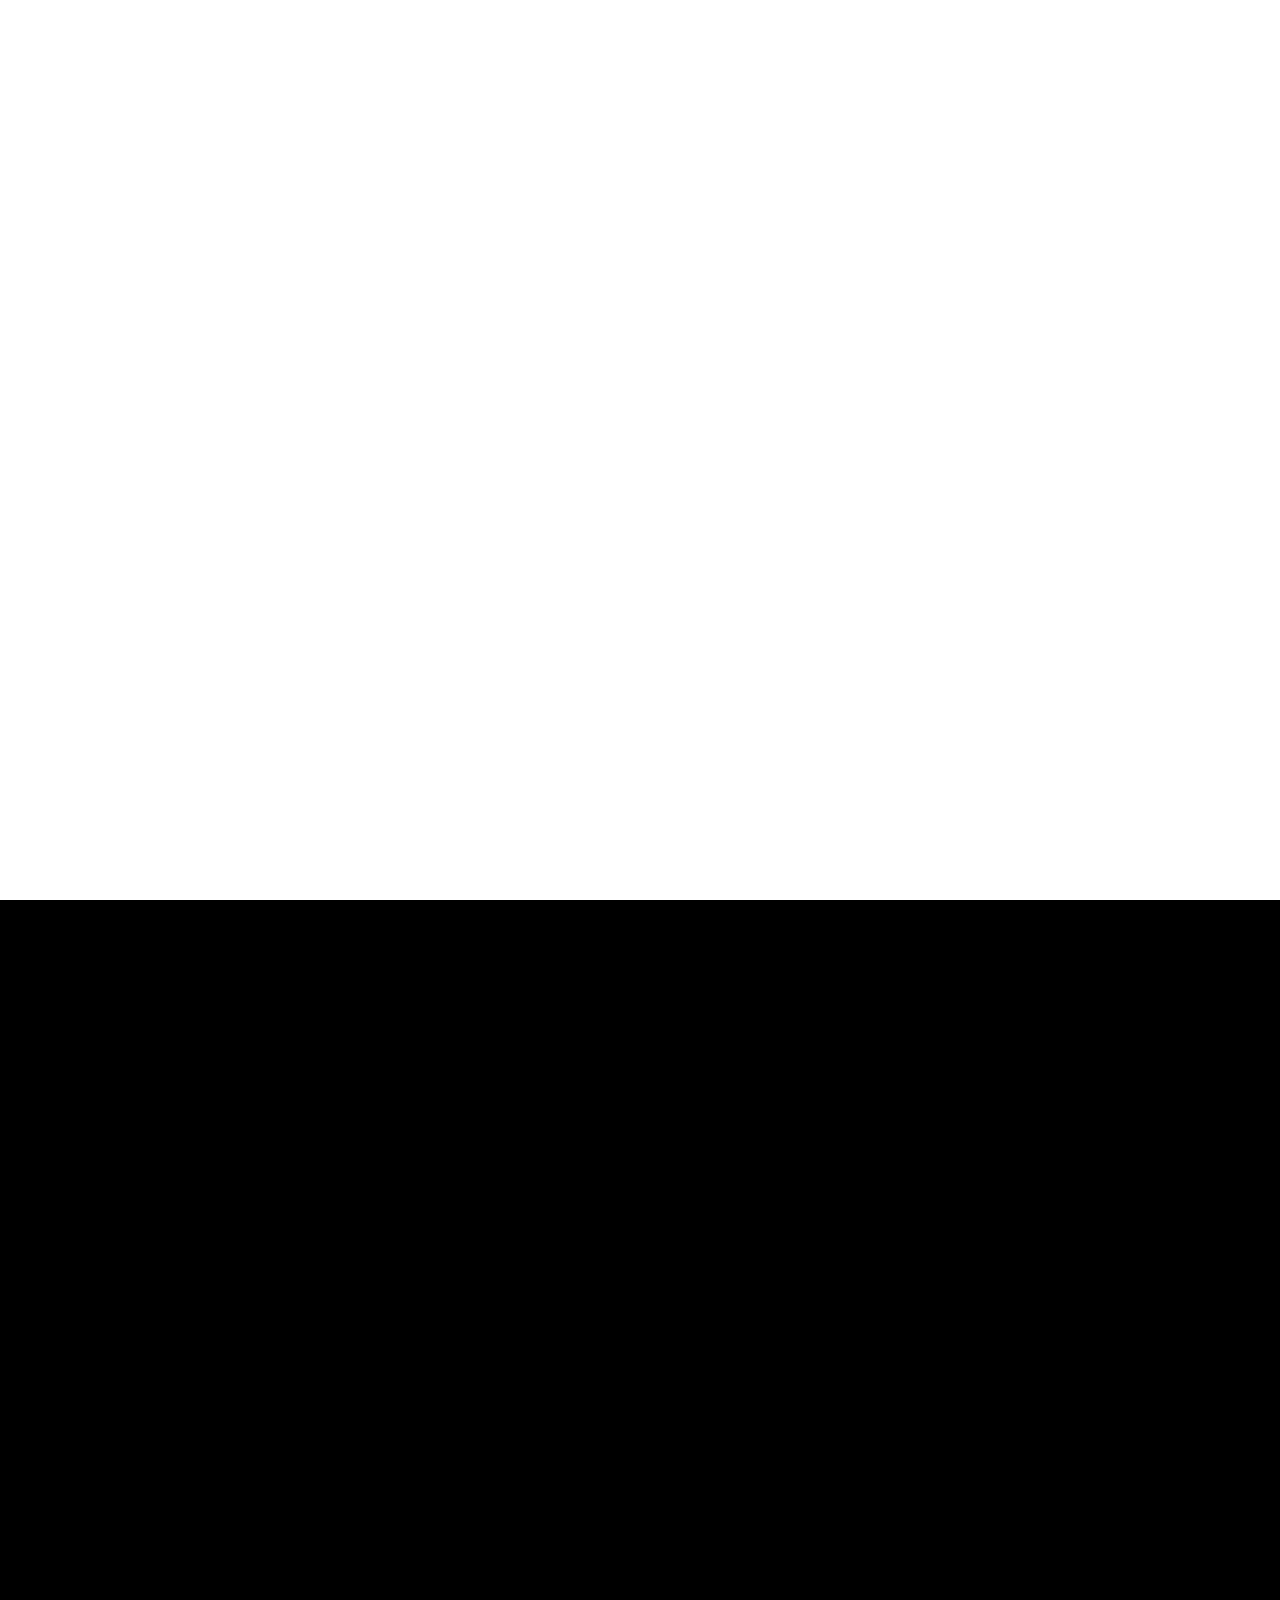
==== commit a9d4ffca: "slider updead" ====
--- a/index.html
+++ b/index.html
@@ -1,16 +1,30 @@
 <!DOCTYPE html>
 <html lang="vi">
 <head>
+    <title>Hello there</title>
     <meta charset="UTF-8">
     <meta name="viewport" content="width=device-width, initial-scale=1.0">
-    <title>Hello there</title>
+	<meta name="description" content="Divoreshia">
+    <meta property="og:type" content="Portfolio">
+    <meta property="og:url" content="divoreshia.github.io"> 
+	<meta property="og:title" content="Tên Trang Web Của Bạn">
+    <meta property="og:description" content="Hello">
+    <meta property="og:image" content="https://i.postimg.cc/fWV4GVM1/lulu.gif">
+	<meta name="twitter:card" content="OM">
+    <meta name="twitter:title" content="DIVORESHIA">
+    <meta name="twitter:description" content="Hello">
+    <meta name="twitter:image" content="https://i.postimg.cc/fWV4GVM1/lulu.gif">
+    <meta name="theme-color" content="#ffffff">
+
+	
     <link rel="icon" href="Hello/icon/web_icon.png">
-
     <link rel="stylesheet" href="https://cdn.jsdelivr.net/npm/swiper@12/swiper-bundle.min.css"/>
+	
     <script src="https://cdn.jsdelivr.net/npm/swiper@12/swiper-bundle.min.js"></script>
 
     <link href="https://cdn.jsdelivr.net/npm/bootstrap@5.3.3/dist/css/bootstrap.min.css" rel="stylesheet" 
           integrity="sha384-QWTKZyjpPEjISv5WaRU9OFeRpok6YctnYmDr5pNlyT2bRjXh0JMhjY6hW+ALEwIH" crossorigin="anonymous">
+		  
     <script src="https://cdn.jsdelivr.net/npm/bootstrap@5.3.3/dist/js/bootstrap.bundle.min.js" 
             integrity="sha384-YvpcrYf0tY3lHB60NNkmXc5s9fDVZLESaAA55NDzOxhy9GkcIdslK1eN7N6jIeHz" crossorigin="anonymous"></script>
 
--- a/style.css
+++ b/style.css
@@ -13,7 +13,7 @@
 
 body {
   background: #000;
-  color: #000;
+  color: #FFF;
   margin: 0;
   padding: 0;
 }
@@ -45,18 +45,25 @@
   left: 0;
   width: var(--canvas-w, 100vw);
   height: var(--canvas-h, 100vh);
-  transition: none;
   z-index: 0;
 }
 
+
+
 .mySwiper .swiper-slide {
-  width: 100%;
-  height: 100%;
-  position: relative;
-  background: #000; 
-}
-
-/* 🌟 CẬP NHẬT SELECTOR THEO CHUẨN SWIPER 12 */
+    position: absolute ;
+    left: 0;
+    top: 0;
+    width: 100%;
+    height: 100%;
+    pointer-events: none;       /* Khóa click các slide đang ẩn để tránh bấm nhầm */
+}
+
+.mySwiper .swiper-slide-active {
+    pointer-events: auto;
+}
+
+
 .mySwiper .swiper-slide img.swiper-image-main {
   position: absolute;
   top: 0;
@@ -64,14 +71,13 @@
   width: 100vw;
   height: 100vh;
   object-fit: cover;
-  object-position: center center;
   display: block;
-  z-index: 5; /* Trồi lên trên background đen */
+  z-index: 5; 
   user-select: none;
   pointer-events: none;
 }
 
-/* Định vị Spinner xoay tròn mặc định của Swiper 12 */
+
 .swiper-lazy-preloader {
   position: absolute;
   left: 50%;
@@ -98,7 +104,8 @@
 
 .mySwiper2 {
   position: absolute;
-  width: 100vw;
+  width: 100%;
+ 
   /* Tính chiều cao dựa trên tỉ lệ màn hình: rộng chia tỉ lệ = cao thực tế */
   /* Ở đây ta lấy ví dụ thumbnail chiếm khoảng 15% chiều cao canvas */
   height: calc((100vw / var(--window-ratio)) * 0.15); 
@@ -111,19 +118,16 @@
   will-change: opacity, transform;
   
   opacity: 1 ;
-  display: block ;
+  display: flex;
+  justify-content: center;
   visibility: visible;
   transition: opacity 0.5s ease, transform 0.5s ease ;
   
-  /* Mask mờ 2 rìa */
-  -webkit-mask-image: linear-gradient(to right, transparent 0px, black 100px, black calc(100% - 100px), transparent 100%);
-  mask-image: linear-gradient(to right, transparent 0px, black 100px, black calc(100% - 100px), transparent 100%);
-}
-
-/* Hiệu ứng làm mờ 2 rìa bằng ::after */
-.mySwiper2::after {
-  display: none; 
-}
+
+	-webkit-mask-image: linear-gradient(to right, transparent 0px, black 250px, black calc(100% - 250px), transparent 100%);
+	mask-image: linear-gradient(to right, transparent 0px, black 250px, black calc(100% - 250px), transparent 100%);
+}
+
 
 /* Lớp nền mờ gốc của bạn */
 .mySwiper2::before {
@@ -138,16 +142,19 @@
   pointer-events: none;
   border-radius: 12px;
 }
+
+
 .mySwiper2 .swiper-slide {
   flex-shrink: 0;
-  width: auto; 
-  min-width: 80px;
   height: 100% ;
+  opacity: 0.8;
   display: flex;
   align-items: center;
   justify-content: center;
-  transition: transform 0.3s ease;
-}
+  transition: all 0.5s ease;
+  cursor: pointer;
+}
+
 
 .mySwiper2 .swiper-slide img {
   /* Chiều cao của ảnh thumbnail bằng 90% chiều cao của container swiper */
@@ -165,7 +172,6 @@
 /* Tối ưu hiệu ứng Active để tràn viền */
 .mySwiper2 .swiper-slide-thumb-active {
   opacity: 1;
-  transition: all 0.4s ease;
 }
 
 .mySwiper2 .swiper-slide-thumb-active img {
@@ -286,7 +292,6 @@
   justify-content: center;
   align-items: center;
   z-index: 99999;
-  opacity: 1;
   transition: opacity 0.8s ease;
 }
 
